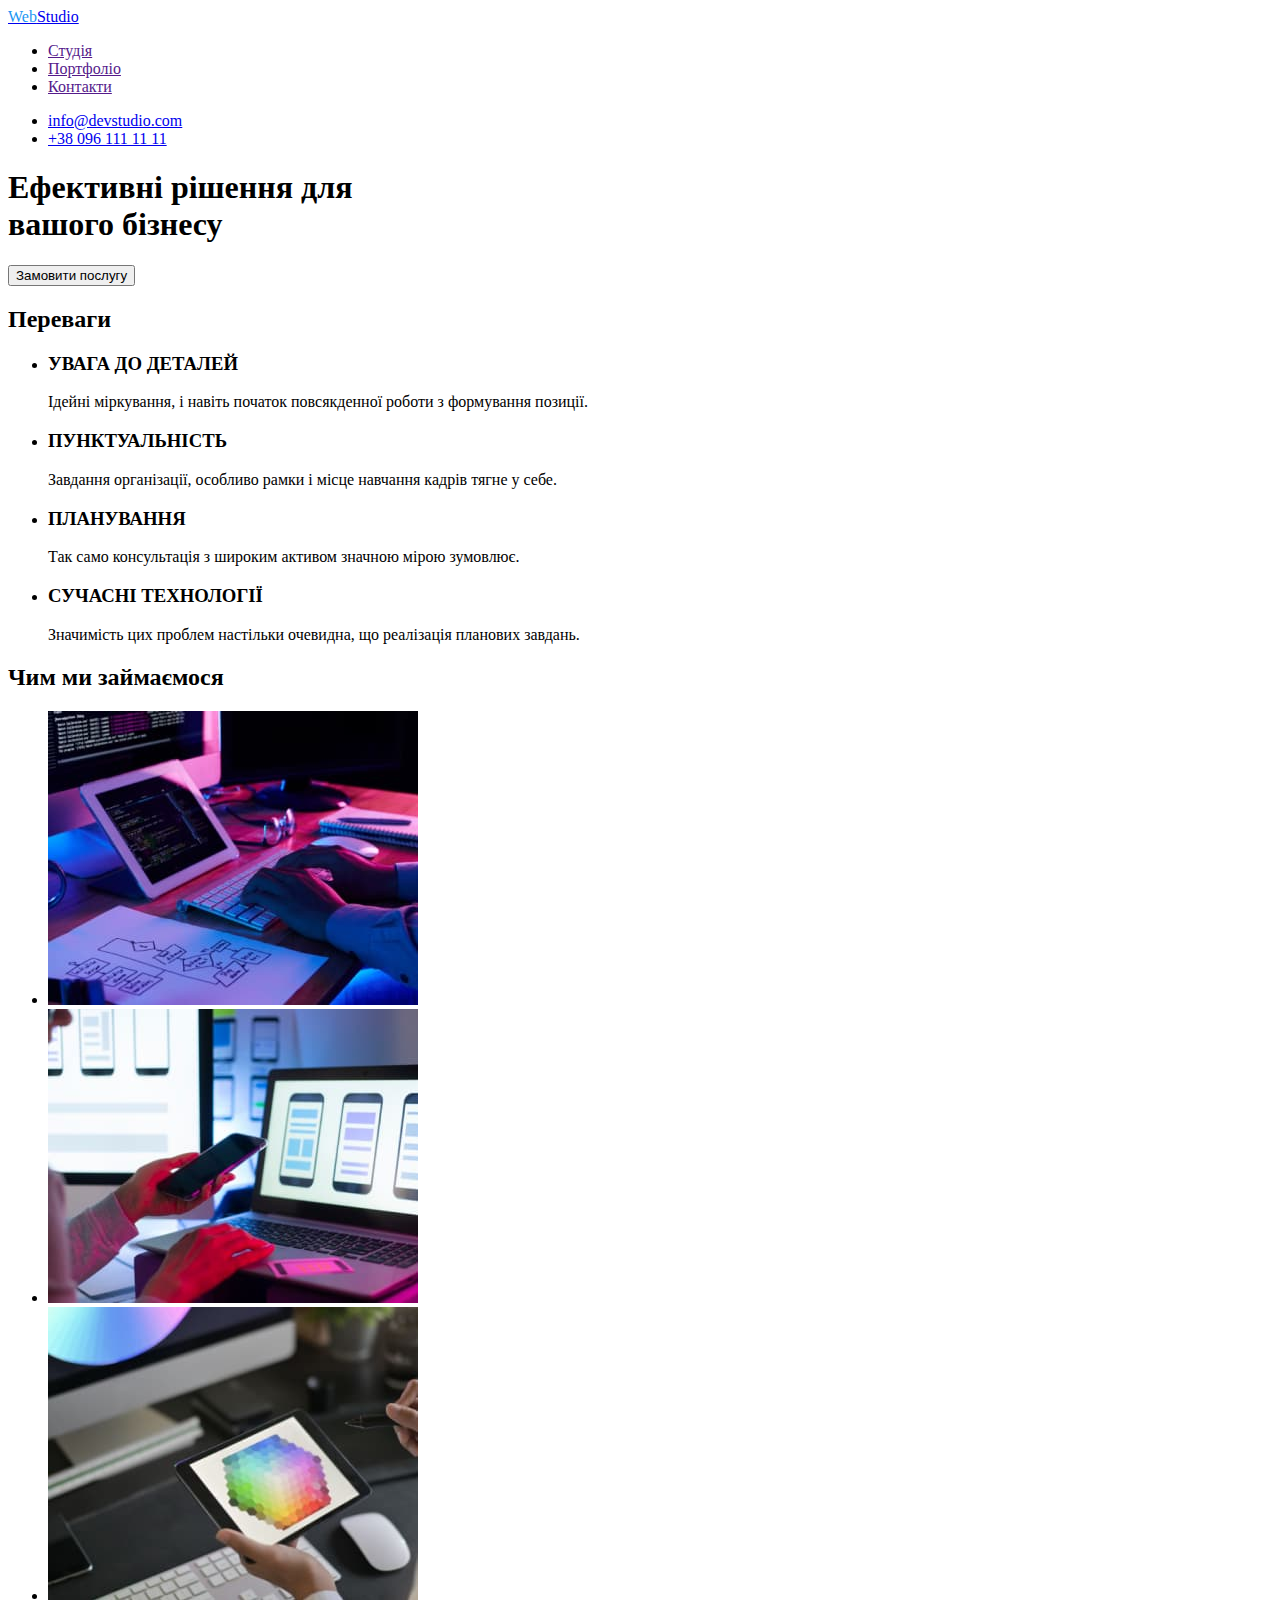
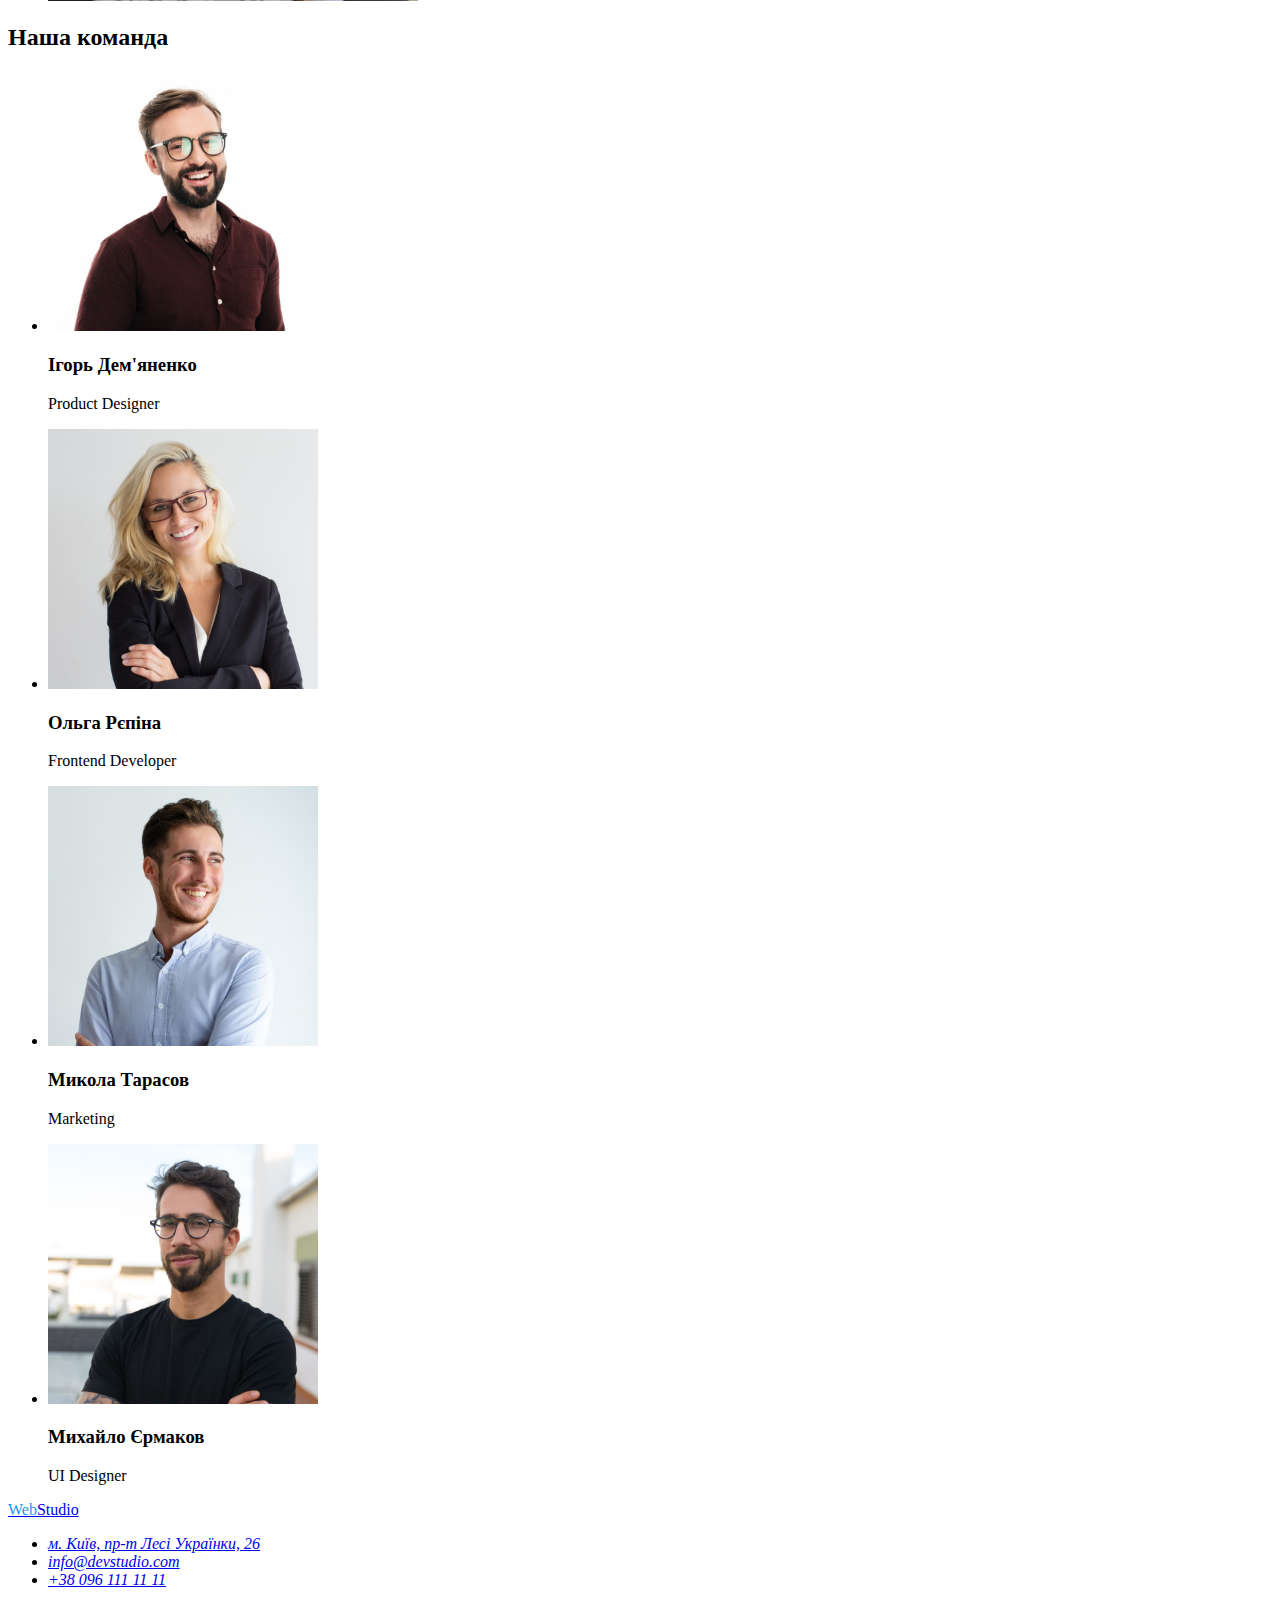
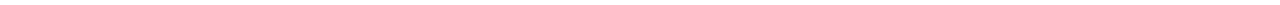
==== index.html @ 215100fc "Initial commit" ====
<!DOCTYPE html>
<html lang="uk">
<head>
    <meta charset="UTF-8">
    <meta http-equiv="X-UA-Compatible" content="IE=edge">
    <meta name="viewport" content="width=device-width, initial-scale=1.0">
    <title>Document</title>
    <style>
        .accent{
            color: #2196F3;
        }
    </style>
</head>
<body>

    <!--Шапка-->

    <header>
        
    
    <nav>
        <a href="/index.html"><span class="accent">Web</span>Studio</a>
    <ul>
        <li><a href="">Студія</a></li>
        <li><a href="">Портфоліо</a></li>
        <li><a href="">Контакти</a></li>
    </ul>
    </nav>

    <ul>
        <li><a href="mailto:info@devstudio.com">info@devstudio.com</a></li>
        <li><a href="tel:+380961111111">+38 096 111 11 11</a></li>
    </ul>
    
    </header>

<main>

<!--Кнопка-->

    
        <section>
    <h1>Ефективні рішення для <br> вашого бізнесу</h1>
        <button type="button">Замовити послугу</button>
        </section>
    

<!--Переваги-->

    <section>
        <h2>Переваги</h2>
        <ul>
            <li> 
                <h3>УВАГА ДО ДЕТАЛЕЙ </h3>
                <p> 
                    Ідейні міркування, і навіть початок 
                повсякденної роботи з формування позиції.
               </p>
            </li>
            <li>
                <h3>ПУНКТУАЛЬНІСТЬ</h3>
                <p>
                    Завдання організації, особливо рамки
                і місце навчання кадрів тягне у себе.
                </p> 
            </li>
            <li>
                <h3>ПЛАНУВАННЯ</h3>
                <p> 
                    Так само консультація з широким 
                активом значною мірою зумовлює.
                </p>
            </li>
            <li>
                <h3>СУЧАСНІ ТЕХНОЛОГІЇ</h3>
                <p> 
                    Значимість цих проблем настільки 
                 очевидна, що реалізація планових  
                 завдань.
                </p>
                </li>
        </ul>
    </section>

<!--Чим займаємось-->

    <section>
        <h2>Чим ми займаємося</h2>
        <ul>
            <li>
                <img src="./images/box1.jpg" alt="Створюємо, та програмуємо макет проекту"
                width="370"
                height="294"></li>
            <li>
                <img src="./images/box2.jpg" alt="Підлаштовуємо їх під телефон"
                width="370"
                height="294"></li>
            <li>
                <img src="./images/box3.jpg" alt="Допомагаємо підібрати колір у дизайні"
                width="370"
                height="294"></li>
    </ul>
    </section>

<!--Команда-->

    <section>
        <h2>Наша команда</h2>

        <ul>

            <li>
                <img 
                src="./images/img0.jpg" alt="Чоловік в окулярах посміхається"
                width="270"
                height="260">
                <h3> Ігорь Дем'яненко</h3>
                <p>Product Designer</p>
            </li>

            <li>
                <img src="./images/img1.jpg" alt="Жінка в окулярах посміхається"
                width="270"
                height="260">
                <h3>Ольга Рєпіна</h3>
                <p>Frontend Developer</p>
            </li>

            <li>
                <img src="./images/img2.jpg" alt="Чоловік посміхається"
                width="270"
                height="260">
                <h3>Микола Тарасов</h3>
                <p>Marketing</p>
            </li>

            <li>
                <img src="./images/img3.jpg" alt="Чоловік в окулярах"
                width="270"
                height="260">
                <h3>Михайло Єрмаков</h3>
                <p>UI Designer</p>
            </li>

        </ul>
   
    </section>

</main>

<!--Футер-->

    <footer>

        <a href="/index.html"><span class="accent">Web</span>Studio</a>
        <address>
            <ul>

                <li>
                    <a href="https://goo.gl/maps/KPhSYEdFBXfdf23w7" target="«_blank»" rel="«noopener»">м. Київ, пр-т Лесі Українки, 26</a>
                </li>

                <li><a href="mailto:info@devstudio.com">info@devstudio.com</a></li>
                
                <li><a href="tel:+380961111111">+38 096 111 11 11</a></li>
            
            </ul>
            </address>

    </footer>
</body>
</html>
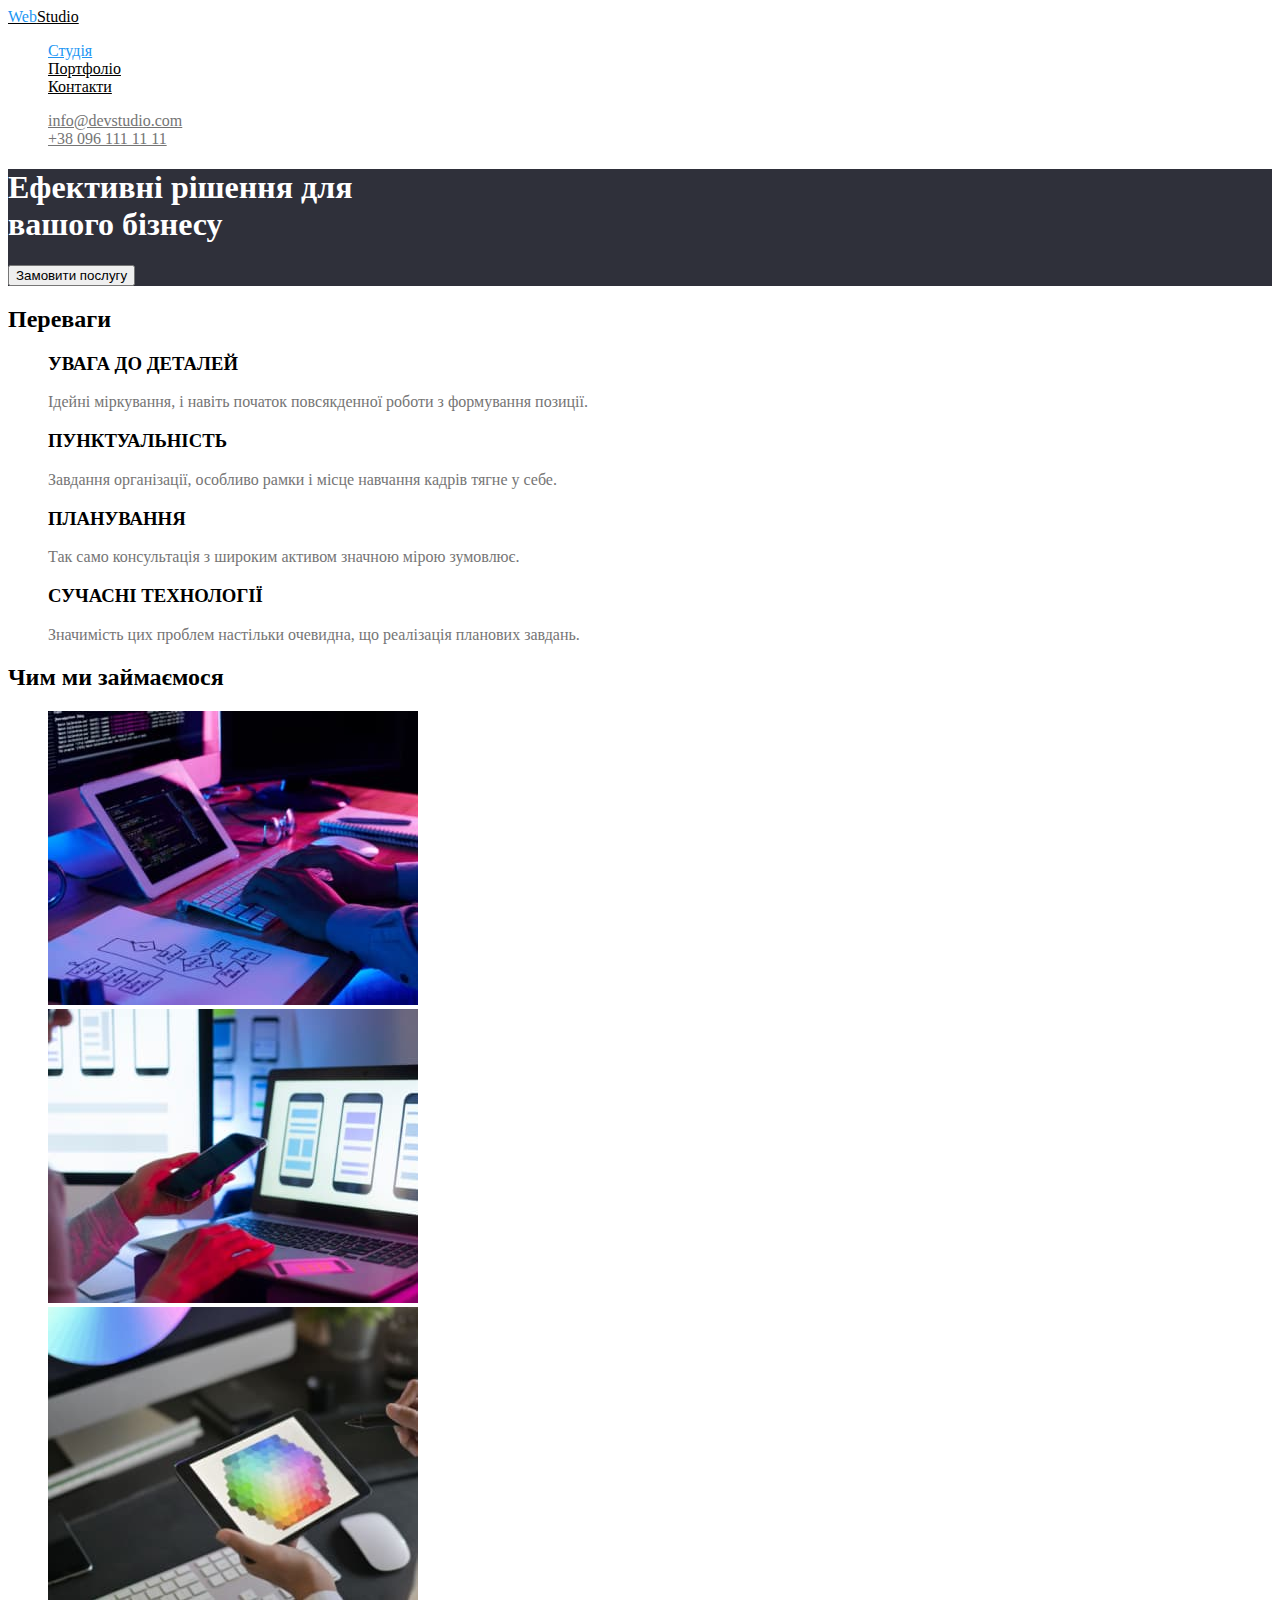
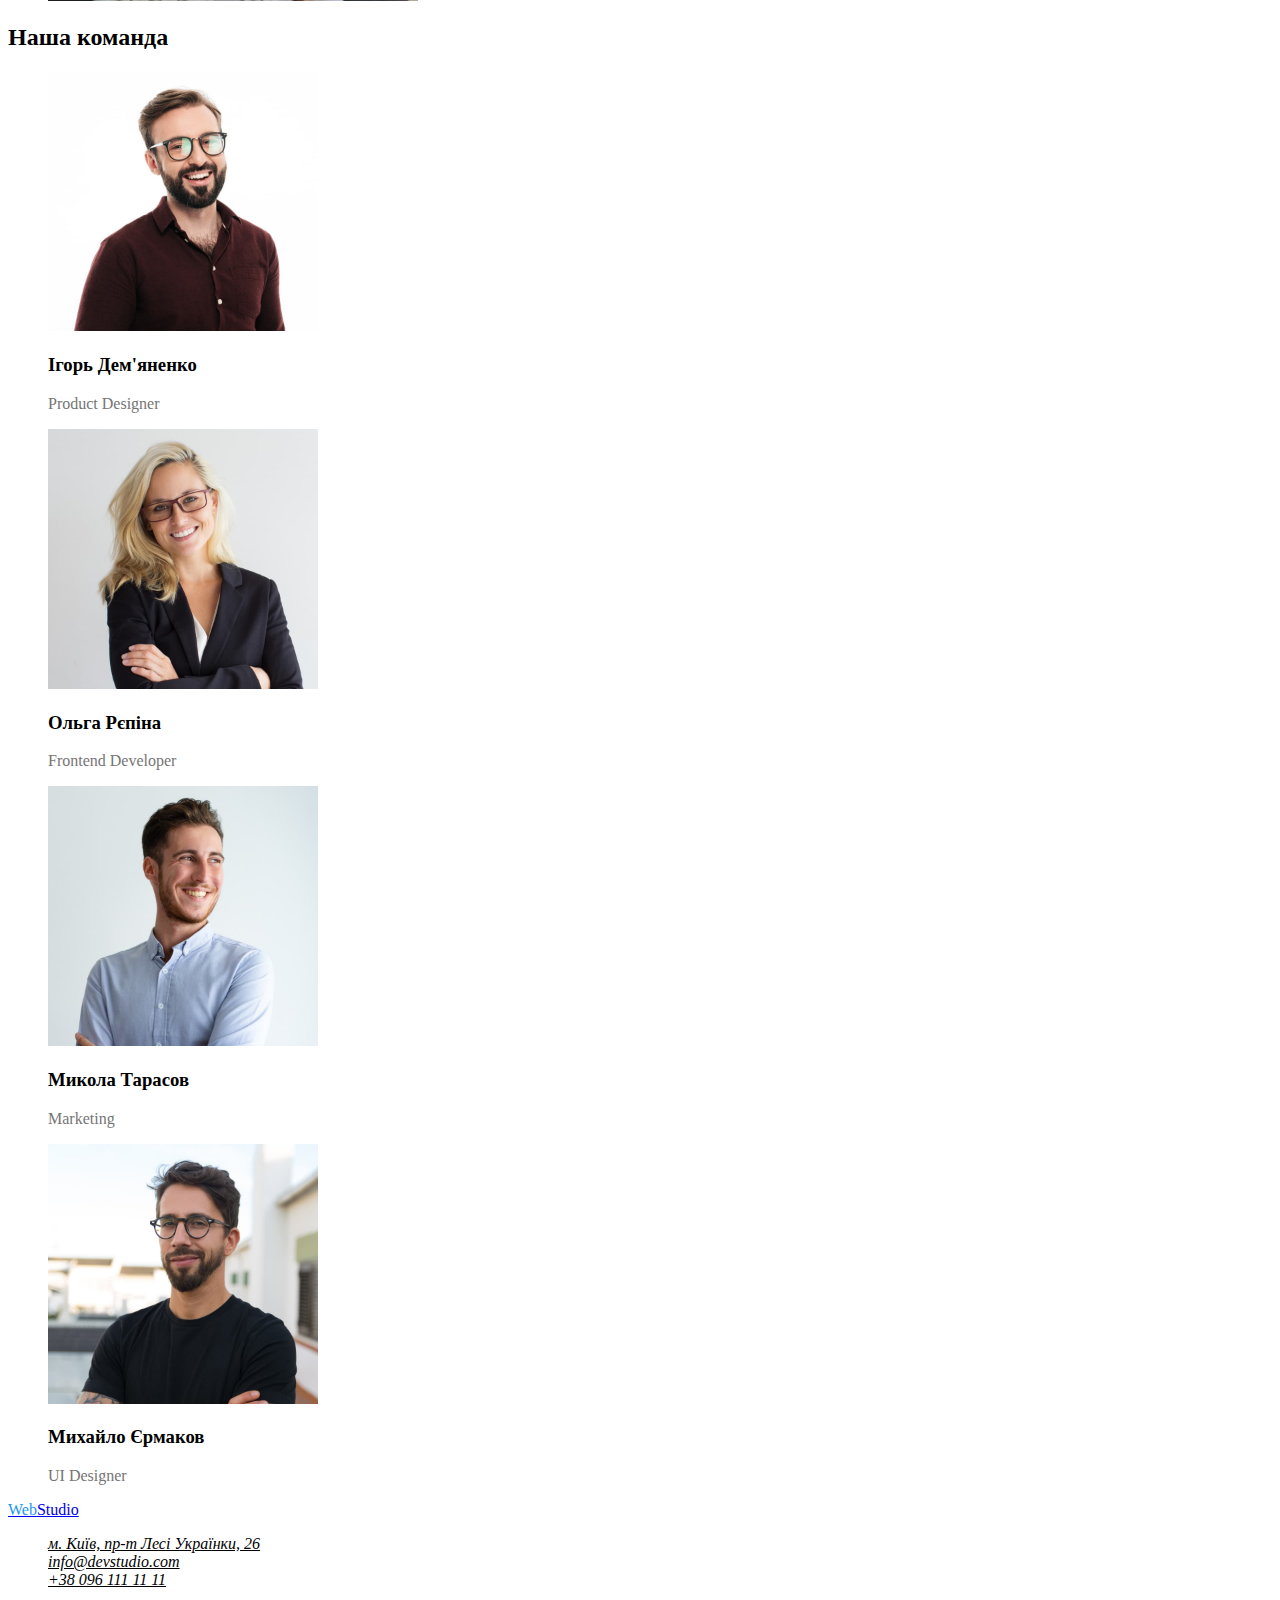
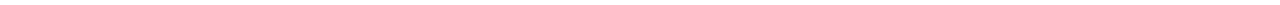
==== commit 96fea1c6: "Text color" ====
--- a/index.html
+++ b/index.html
@@ -1,172 +1,192 @@
 <!DOCTYPE html>
 <html lang="uk">
-<head>
-    <meta charset="UTF-8">
-    <meta http-equiv="X-UA-Compatible" content="IE=edge">
-    <meta name="viewport" content="width=device-width, initial-scale=1.0">
+  <head>
+    <meta charset="UTF-8" />
+    <meta http-equiv="X-UA-Compatible" content="IE=edge" />
+    <meta name="viewport" content="width=device-width, initial-scale=1.0" />
     <title>Document</title>
-    <style>
-        .accent{
-            color: #2196F3;
-        }
-    </style>
-</head>
-<body>
-
+    <link rel="stylesheet" href="./css/styles.css" />
+  </head>
+  <body class="page">
     <!--Шапка-->
 
     <header>
-        
-    
-    <nav>
-        <a href="/index.html"><span class="accent">Web</span>Studio</a>
-    <ul>
-        <li><a href="">Студія</a></li>
-        <li><a href="">Портфоліо</a></li>
-        <li><a href="">Контакти</a></li>
-    </ul>
-    </nav>
+      <nav>
+        <a href="/index.html" class="logo"
+          ><span class="accent">Web</span>Studio</a
+        >
 
-    <ul>
-        <li><a href="mailto:info@devstudio.com">info@devstudio.com</a></li>
-        <li><a href="tel:+380961111111">+38 096 111 11 11</a></li>
-    </ul>
-    
+        <ul class="site_nav">
+          <li><a href="./index.html" class="link current">Студія</a></li>
+          <li><a href="./portfolio.html">Портфоліо</a></li>
+          <li><a href="">Контакти</a></li>
+        </ul>
+      </nav>
+
+      <ul class="auth_nav">
+        <li class="auth_nav-title">
+          <a href="mailto:info@devstudio.com">info@devstudio.com</a>
+        </li>
+        <li class="auth_nav-title">
+          <a href="tel:+380961111111">+38 096 111 11 11</a>
+        </li>
+      </ul>
     </header>
 
-<main>
+    <main>
+      <!--Кнопка-->
 
-<!--Кнопка-->
+      <section class="heat">
+        <h1>
+          Ефективні рішення для <br />
+          вашого бізнесу
+        </h1>
+        <button type="button" class="batton-primary">
+            Замовити послугу
+          </button>
+        </a>
+      </section>
 
-    
-        <section>
-    <h1>Ефективні рішення для <br> вашого бізнесу</h1>
-        <button type="button">Замовити послугу</button>
-        </section>
-    
+      <!--Переваги-->
 
-<!--Переваги-->
-
-    <section>
+      <section class="section">
         <h2>Переваги</h2>
         <ul>
-            <li> 
-                <h3>УВАГА ДО ДЕТАЛЕЙ </h3>
-                <p> 
-                    Ідейні міркування, і навіть початок 
-                повсякденної роботи з формування позиції.
-               </p>
-            </li>
-            <li>
-                <h3>ПУНКТУАЛЬНІСТЬ</h3>
-                <p>
-                    Завдання організації, особливо рамки
-                і місце навчання кадрів тягне у себе.
-                </p> 
-            </li>
-            <li>
-                <h3>ПЛАНУВАННЯ</h3>
-                <p> 
-                    Так само консультація з широким 
-                активом значною мірою зумовлює.
-                </p>
-            </li>
-            <li>
-                <h3>СУЧАСНІ ТЕХНОЛОГІЇ</h3>
-                <p> 
-                    Значимість цих проблем настільки 
-                 очевидна, що реалізація планових  
-                 завдань.
-                </p>
-                </li>
+          <li>
+            <h3 class="section-title">УВАГА ДО ДЕТАЛЕЙ</h3>
+            <p class="section-text">
+              Ідейні міркування, і навіть початок повсякденної роботи з
+              формування позиції.
+            </p>
+          </li>
+          <li>
+            <h3 class="section-title">ПУНКТУАЛЬНІСТЬ</h3>
+            <p class="section-text">
+              Завдання організації, особливо рамки і місце навчання кадрів тягне
+              у себе.
+            </p>
+          </li>
+          <li>
+            <h3 class="section-title">ПЛАНУВАННЯ</h3>
+            <p class="section-text">
+              Так само консультація з широким активом значною мірою зумовлює.
+            </p>
+          </li>
+          <li>
+            <h3 class="section-title">СУЧАСНІ ТЕХНОЛОГІЇ</h3>
+            <p class="section-text">
+              Значимість цих проблем настільки очевидна, що реалізація планових
+              завдань.
+            </p>
+          </li>
         </ul>
-    </section>
+      </section>
 
-<!--Чим займаємось-->
+      <!--Чим займаємось-->
 
-    <section>
-        <h2>Чим ми займаємося</h2>
+      <section class="section">
+        <h2 class="section-title">Чим ми займаємося</h2>
         <ul>
-            <li>
-                <img src="./images/box1.jpg" alt="Створюємо, та програмуємо макет проекту"
-                width="370"
-                height="294"></li>
-            <li>
-                <img src="./images/box2.jpg" alt="Підлаштовуємо їх під телефон"
-                width="370"
-                height="294"></li>
-            <li>
-                <img src="./images/box3.jpg" alt="Допомагаємо підібрати колір у дизайні"
-                width="370"
-                height="294"></li>
-    </ul>
-    </section>
+          <li>
+            <img
+              src="./images/box1.jpg"
+              alt="Створюємо, та програмуємо макет проекту"
+              width="370"
+              height="294"
+            />
+          </li>
+          <li>
+            <img
+              src="./images/box2.jpg"
+              alt="Підлаштовуємо їх під телефон"
+              width="370"
+              height="294"
+            />
+          </li>
+          <li>
+            <img
+              src="./images/box3.jpg"
+              alt="Допомагаємо підібрати колір у дизайні"
+              width="370"
+              height="294"
+            />
+          </li>
+        </ul>
+      </section>
 
-<!--Команда-->
+      <!--Команда-->
 
-    <section>
-        <h2>Наша команда</h2>
+      <section class="section">
+        <h2 class="section-title">Наша команда</h2>
 
         <ul>
+          <li>
+            <img
+              src="./images/img0.jpg"
+              alt="Чоловік в окулярах посміхається"
+              width="270"
+              height="260"
+            />
+            <h3 class="section-title">Ігорь Дем'яненко</h3>
+            <p class="section-text">Product Designer</p>
+          </li>
 
-            <li>
-                <img 
-                src="./images/img0.jpg" alt="Чоловік в окулярах посміхається"
-                width="270"
-                height="260">
-                <h3> Ігорь Дем'яненко</h3>
-                <p>Product Designer</p>
-            </li>
+          <li>
+            <img
+              src="./images/img1.jpg"
+              alt="Жінка в окулярах посміхається"
+              width="270"
+              height="260"
+            />
+            <h3 class="section-title">Ольга Рєпіна</h3>
+            <p class="section-text">Frontend Developer</p>
+          </li>
 
-            <li>
-                <img src="./images/img1.jpg" alt="Жінка в окулярах посміхається"
-                width="270"
-                height="260">
-                <h3>Ольга Рєпіна</h3>
-                <p>Frontend Developer</p>
-            </li>
+          <li>
+            <img
+              src="./images/img2.jpg"
+              alt="Чоловік посміхається"
+              width="270"
+              height="260"
+            />
+            <h3 class="section-title">Микола Тарасов</h3>
+            <p class="section-text">Marketing</p>
+          </li>
 
-            <li>
-                <img src="./images/img2.jpg" alt="Чоловік посміхається"
-                width="270"
-                height="260">
-                <h3>Микола Тарасов</h3>
-                <p>Marketing</p>
-            </li>
+          <li>
+            <img
+              src="./images/img3.jpg"
+              alt="Чоловік в окулярах"
+              width="270"
+              height="260"
+            />
+            <h3 class="section-title">Михайло Єрмаков</h3>
+            <p class="section-text">UI Designer</p>
+          </li>
+        </ul>
+      </section>
+    </main>
 
-            <li>
-                <img src="./images/img3.jpg" alt="Чоловік в окулярах"
-                width="270"
-                height="260">
-                <h3>Михайло Єрмаков</h3>
-                <p>UI Designer</p>
-            </li>
-
-        </ul>
-   
-    </section>
-
-</main>
-
-<!--Футер-->
+    <!--Футер-->
 
     <footer>
+      <a href="/index.html"><span class="accent">Web</span>Studio</a>
+      <address>
+        <ul class="site_nav">
+          <li>
+            <a
+              href="https://goo.gl/maps/KPhSYEdFBXfdf23w7"
+              target="«_blank»"
+              rel="«noopener»"
+              >м. Київ, пр-т Лесі Українки, 26</a
+            >
+          </li>
 
-        <a href="/index.html"><span class="accent">Web</span>Studio</a>
-        <address>
-            <ul>
+          <li><a href="mailto:info@devstudio.com">info@devstudio.com</a></li>
 
-                <li>
-                    <a href="https://goo.gl/maps/KPhSYEdFBXfdf23w7" target="«_blank»" rel="«noopener»">м. Київ, пр-т Лесі Українки, 26</a>
-                </li>
-
-                <li><a href="mailto:info@devstudio.com">info@devstudio.com</a></li>
-                
-                <li><a href="tel:+380961111111">+38 096 111 11 11</a></li>
-            
-            </ul>
-            </address>
-
+          <li><a href="tel:+380961111111">+38 096 111 11 11</a></li>
+        </ul>
+      </address>
     </footer>
-</body>
-</html>+  </body>
+</html>
--- a/css/styles.css
+++ b/css/styles.css
@@ -0,0 +1,92 @@
+:root {
+    --primary-text-color: rgb(0, 0, 0);
+    --text-color: #757575;
+    --accent-color: #2196F3;
+    --primary-bg-color: #FFFFFF;
+
+}
+
+
+/*body*/
+
+body {
+    background-color: var(--primary-bg-color);
+    color: var(--primary-text-color);
+}
+
+/*logo*/
+
+.logo {
+    color: var(--primary-text-color);
+}
+.accent {
+    color: var(--accent-color);
+}
+
+/*.site_nav + text*/
+
+.site_nav a {
+    color: var(--primary-text-color);
+    
+}
+.site_nav :hover,
+.site_nav :focus{
+    color: var(--accent-color);
+}
+
+.site_nav .link.current {
+    color: var(--accent-color);
+}
+
+.section-title {
+    color: var(--primary-text-color);
+}
+
+.section-text {
+    color: var(--text-color);
+}
+
+/*auth_nav*/
+
+.auth_nav-title a {
+    color: var(--text-color);
+}
+
+.auth_nav-title :hover,
+.auth_nav-title :focus{
+    color: var(--accent-color);
+}
+
+
+/*button*/
+
+.heat {
+    color: var(--primary-bg-color);
+    background-color: #2F303A;
+}
+
+.button-primary{
+    color: var(--primary-bg-color);
+    background-color: var(--accent-color);
+}
+/*Поправки маркеровок*/
+
+ul {
+    list-style: none;
+}
+
+
+
+/*цвет основного текста #212121 */
+
+/*вторичный цвет текста #757575 */
+
+/*цвет перед кнопкой #FFFFFF */
+
+/*вторичный цвет фона #F5F4FA */
+
+/*акцент #2196F3 */
+
+/*почта и номер в футере rgba(255, 255, 255, 0.6)
+*/
+
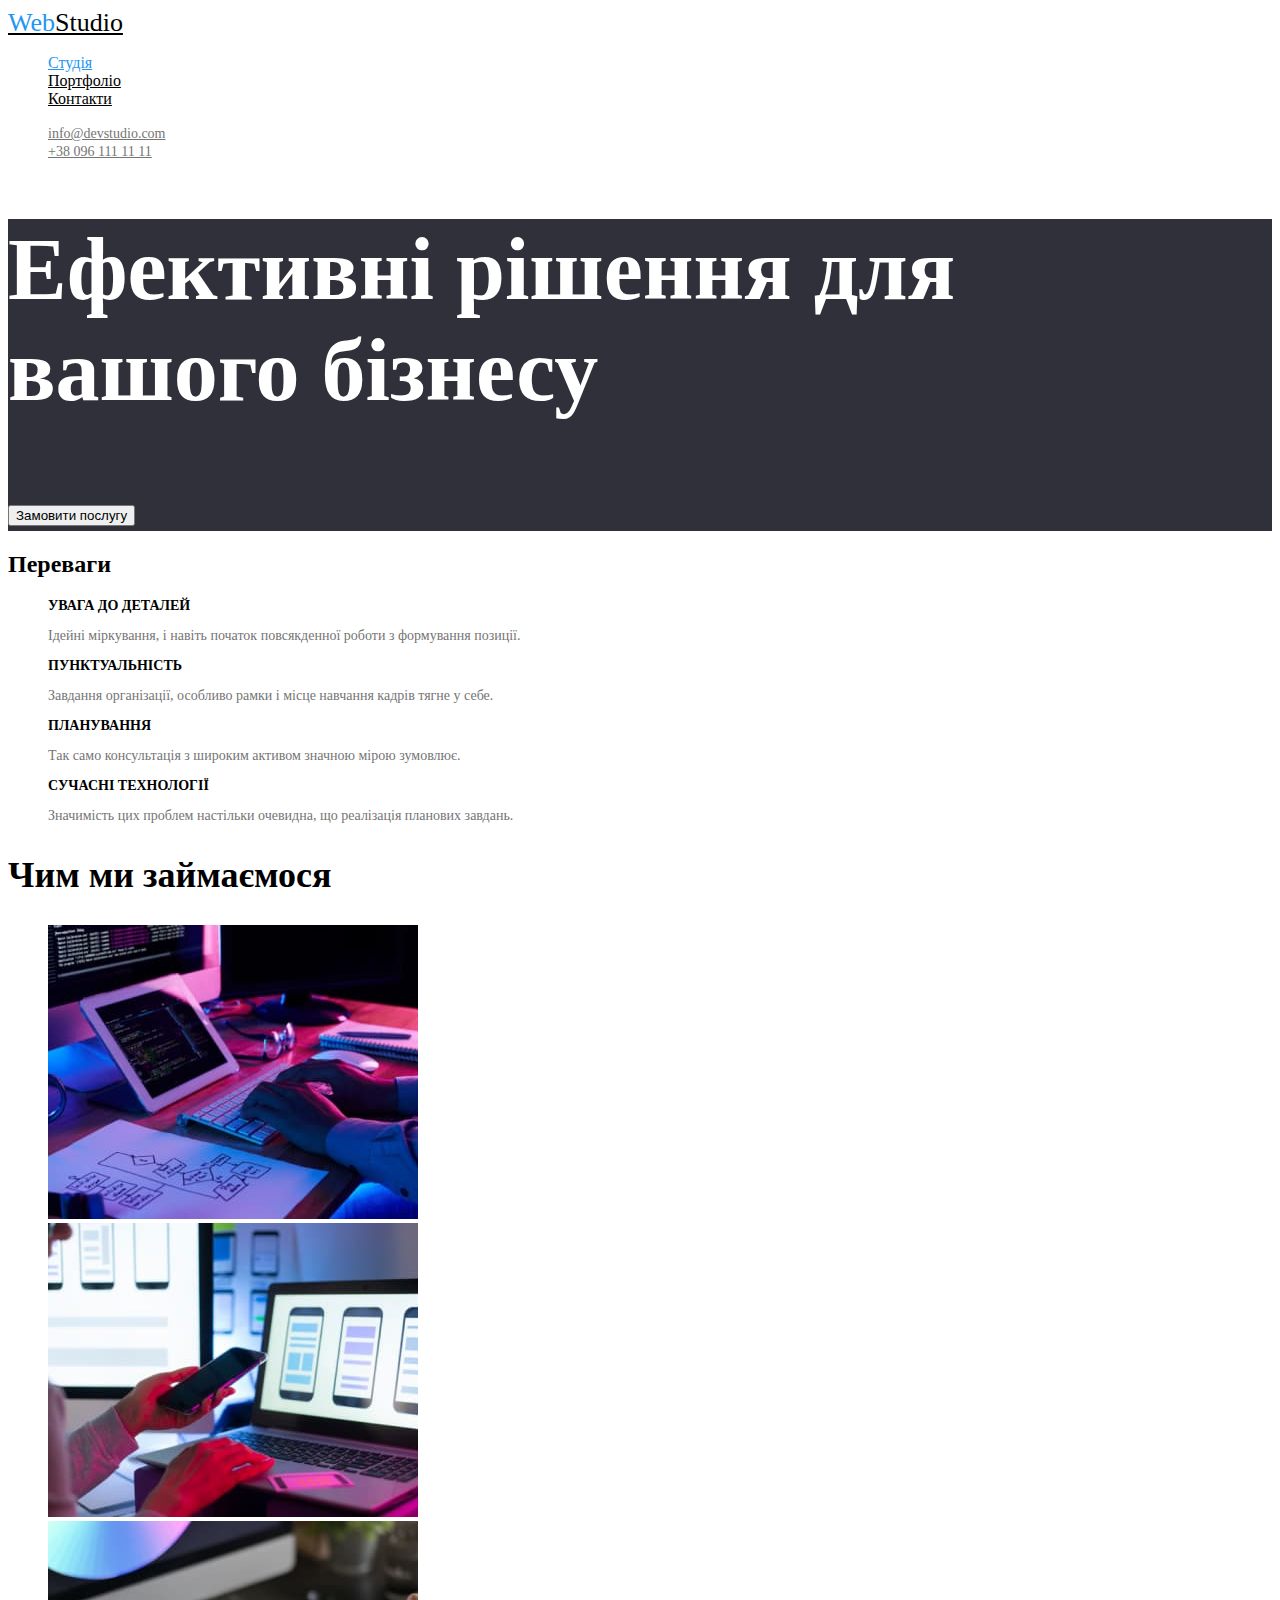
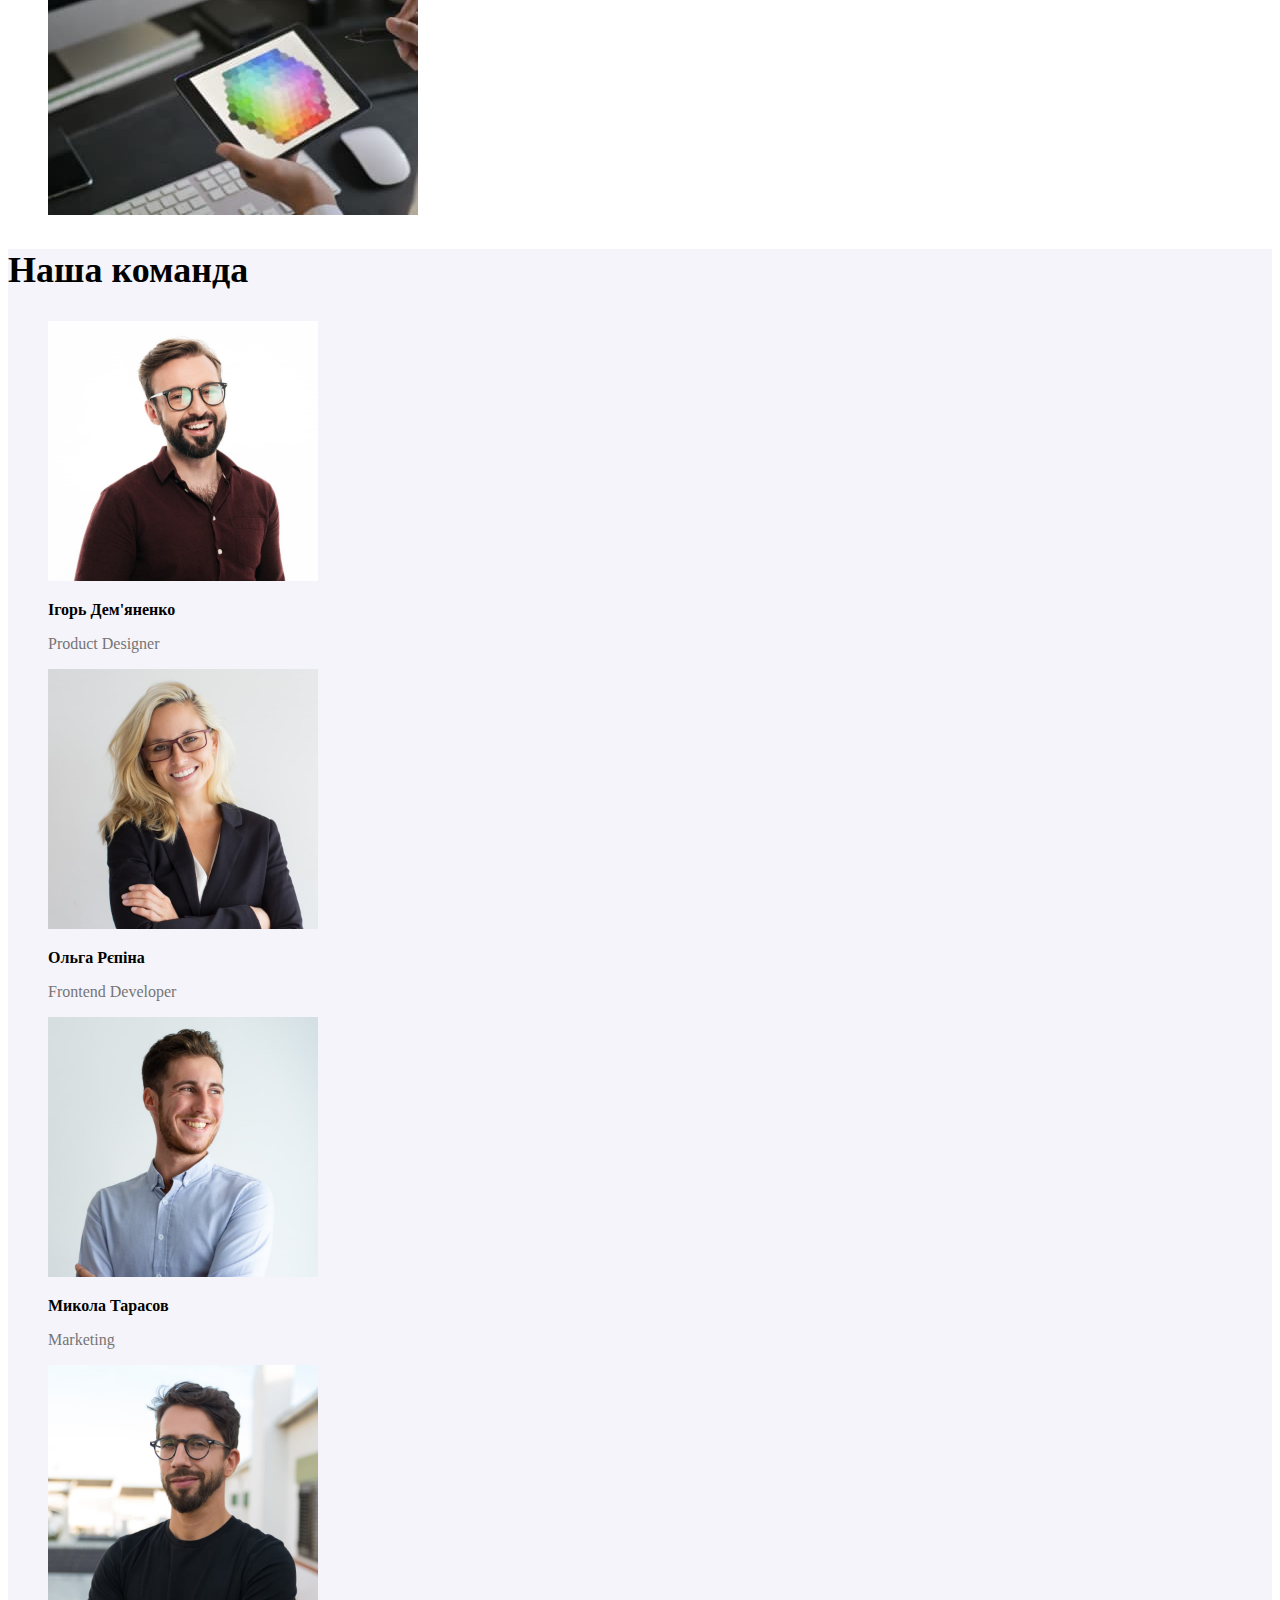
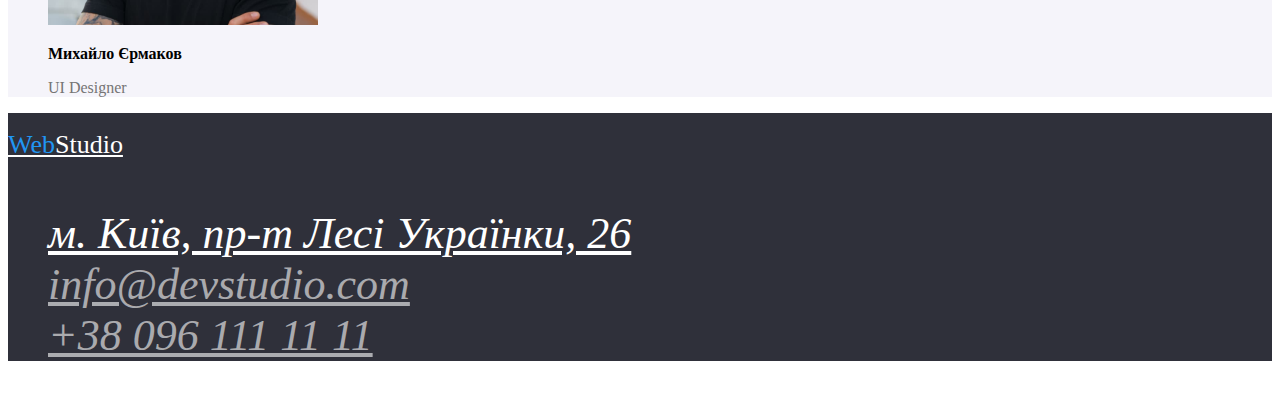
==== commit a0834549: "Formating font-size" ====
--- a/index.html
+++ b/index.html
@@ -36,7 +36,7 @@
     <main>
       <!--Кнопка-->
 
-      <section class="heat">
+      <section class="bg">
         <h1>
           Ефективні рішення для <br />
           вашого бізнесу
@@ -85,7 +85,7 @@
       <!--Чим займаємось-->
 
       <section class="section">
-        <h2 class="section-title">Чим ми займаємося</h2>
+        <h2 class="section-title-main">Чим ми займаємося</h2>
         <ul>
           <li>
             <img
@@ -116,8 +116,8 @@
 
       <!--Команда-->
 
-      <section class="section">
-        <h2 class="section-title">Наша команда</h2>
+      <section class="section-team">
+        <h2 class="section-title-main">Наша команда</h2>
 
         <ul>
           <li>
@@ -127,8 +127,8 @@
               width="270"
               height="260"
             />
-            <h3 class="section-title">Ігорь Дем'яненко</h3>
-            <p class="section-text">Product Designer</p>
+            <h3 class="section-title-team">Ігорь Дем'яненко</h3>
+            <p class="section-text-team">Product Designer</p>
           </li>
 
           <li>
@@ -138,8 +138,8 @@
               width="270"
               height="260"
             />
-            <h3 class="section-title">Ольга Рєпіна</h3>
-            <p class="section-text">Frontend Developer</p>
+            <h3 class="section-title-team">Ольга Рєпіна</h3>
+            <p class="section-text-team">Frontend Developer</p>
           </li>
 
           <li>
@@ -149,8 +149,8 @@
               width="270"
               height="260"
             />
-            <h3 class="section-title">Микола Тарасов</h3>
-            <p class="section-text">Marketing</p>
+            <h3 class="section-title-team">Микола Тарасов</h3>
+            <p class="section-text-team">Marketing</p>
           </li>
 
           <li>
@@ -160,8 +160,8 @@
               width="270"
               height="260"
             />
-            <h3 class="section-title">Михайло Єрмаков</h3>
-            <p class="section-text">UI Designer</p>
+            <h3 class="section-title-team">Михайло Єрмаков</h3>
+            <p class="section-text-team">UI Designer</p>
           </li>
         </ul>
       </section>
@@ -169,22 +169,22 @@
 
     <!--Футер-->
 
-    <footer>
-      <a href="/index.html"><span class="accent">Web</span>Studio</a>
+    <footer class="bg">
+      <a href="/index.html" class="logo-footer"><span class="accent">Web</span>Studio</a>
       <address>
         <ul class="site_nav">
-          <li>
+          <li class="footer-adress">
             <a
               href="https://goo.gl/maps/KPhSYEdFBXfdf23w7"
               target="«_blank»"
-              rel="«noopener»"
+              rel="«noopener»" 
               >м. Київ, пр-т Лесі Українки, 26</a
             >
           </li>
 
-          <li><a href="mailto:info@devstudio.com">info@devstudio.com</a></li>
+          <li class="footer-adress-contact"><a href="mailto:info@devstudio.com">info@devstudio.com</a></li>
 
-          <li><a href="tel:+380961111111">+38 096 111 11 11</a></li>
+          <li class="footer-adress-contact"><a href="tel:+380961111111">+38 096 111 11 11</a></li>
         </ul>
       </address>
     </footer>
--- a/css/styles.css
+++ b/css/styles.css
@@ -3,6 +3,7 @@
     --text-color: #757575;
     --accent-color: #2196F3;
     --primary-bg-color: #FFFFFF;
+    --text-footer: #FFFFFF;
 
 }
 
@@ -18,6 +19,7 @@
 
 .logo {
     color: var(--primary-text-color);
+    font-size: 26px;
 }
 .accent {
     color: var(--accent-color);
@@ -32,24 +34,35 @@
 .site_nav :hover,
 .site_nav :focus{
     color: var(--accent-color);
+    font-size: 14px;
 }
 
 .site_nav .link.current {
     color: var(--accent-color);
 }
 
+.section-team {
+    background-color: #F5F4FA;
+}
 .section-title {
     color: var(--primary-text-color);
+    font-size: 14px;
+}
+
+.section-title-main {
+    font-size: 36px;
 }
 
 .section-text {
     color: var(--text-color);
+    font-size: 14px;
 }
 
 /*auth_nav*/
 
 .auth_nav-title a {
     color: var(--text-color);
+    font-size: 14px;
 }
 
 .auth_nav-title :hover,
@@ -60,19 +73,48 @@
 
 /*button*/
 
-.heat {
+.bg {
     color: var(--primary-bg-color);
     background-color: #2F303A;
+    font-size: 44px;
 }
 
 .button-primary{
     color: var(--primary-bg-color);
     background-color: var(--accent-color);
+    font-size: 16px;
 }
 /*Поправки маркеровок*/
 
 ul {
     list-style: none;
+}
+
+/*Команда*/
+.section-title-team {
+    font-size: 16px;
+    
+}
+
+.section-text-team {
+    font-size: 16px;
+    color: rgba(117, 117, 117, 1);
+
+}
+
+/*Футер*/
+
+.logo-footer {
+    color: var(--text-footer);
+    font-size: 26px;
+}
+
+.footer-adress a{
+    color: var(--text-footer);
+}
+
+.footer-adress-contact a{
+    color: rgba(255, 255, 255, 0.6)
 }
 
 
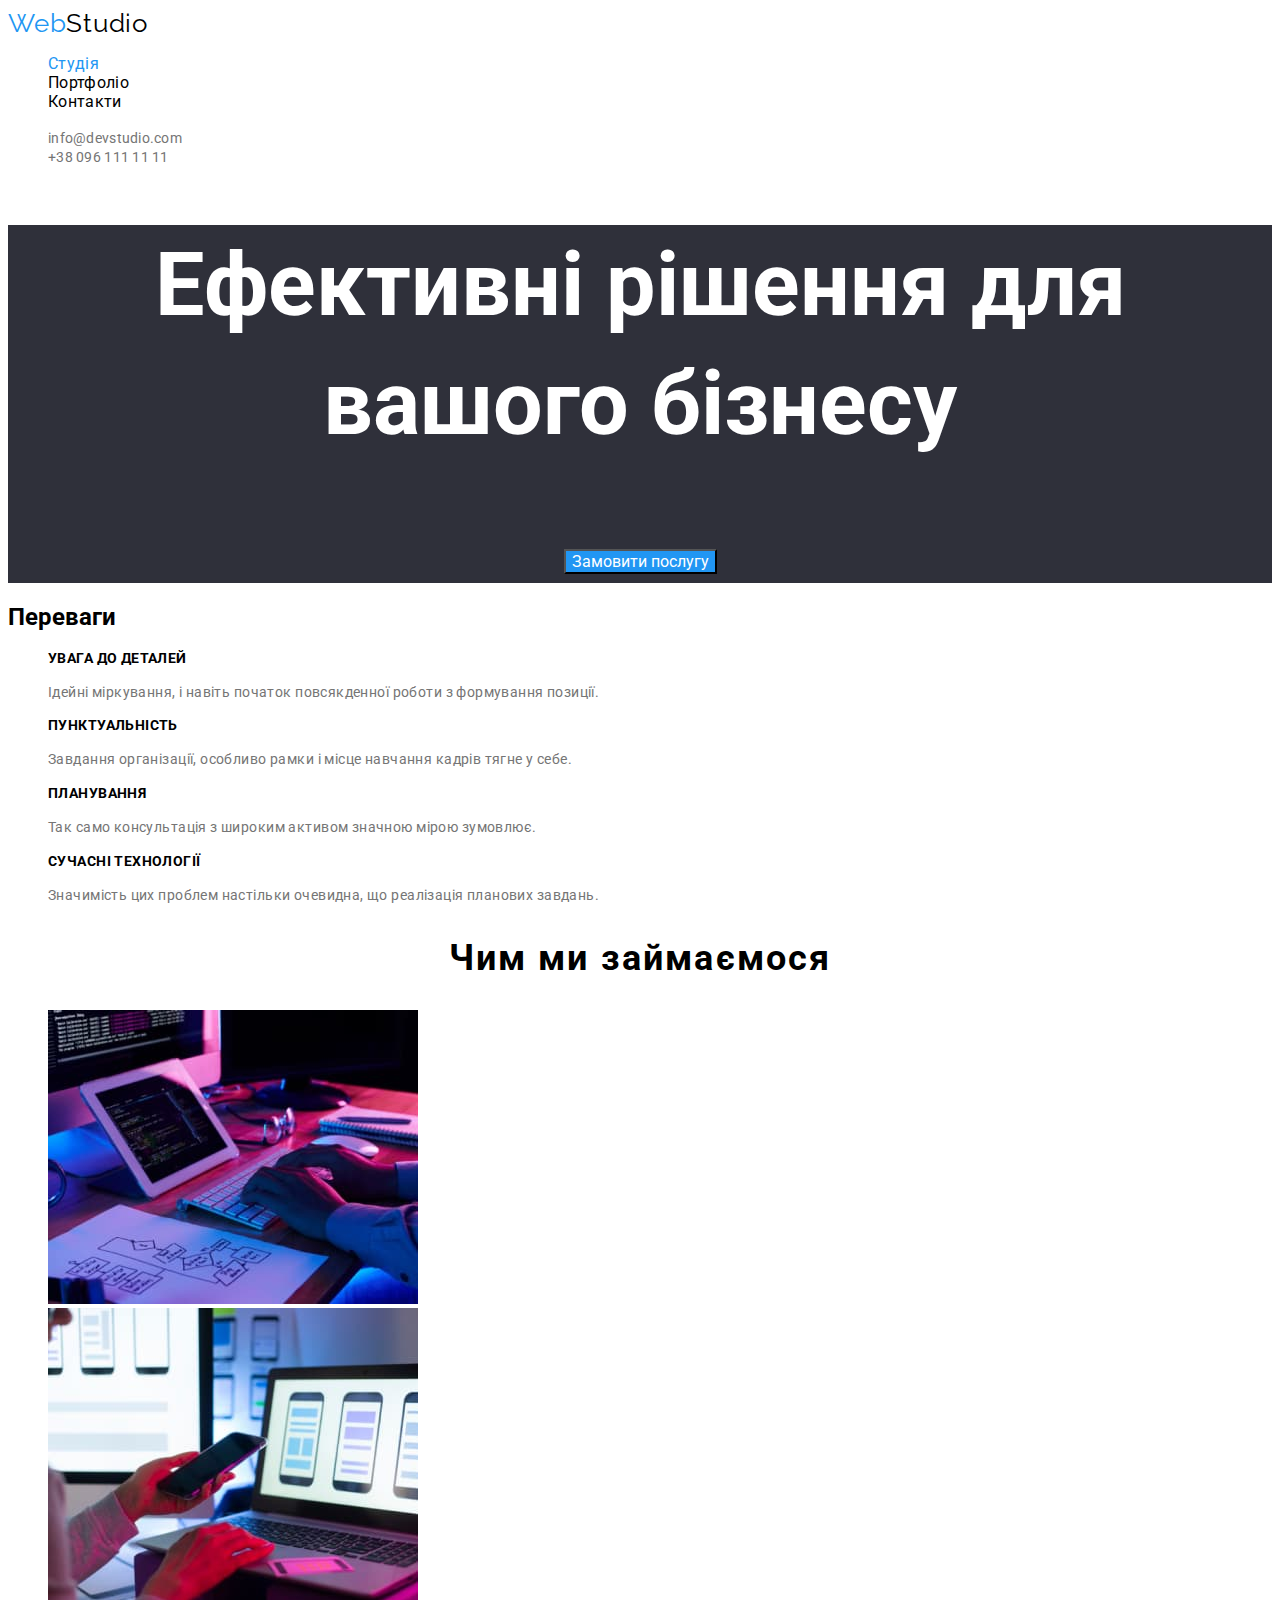
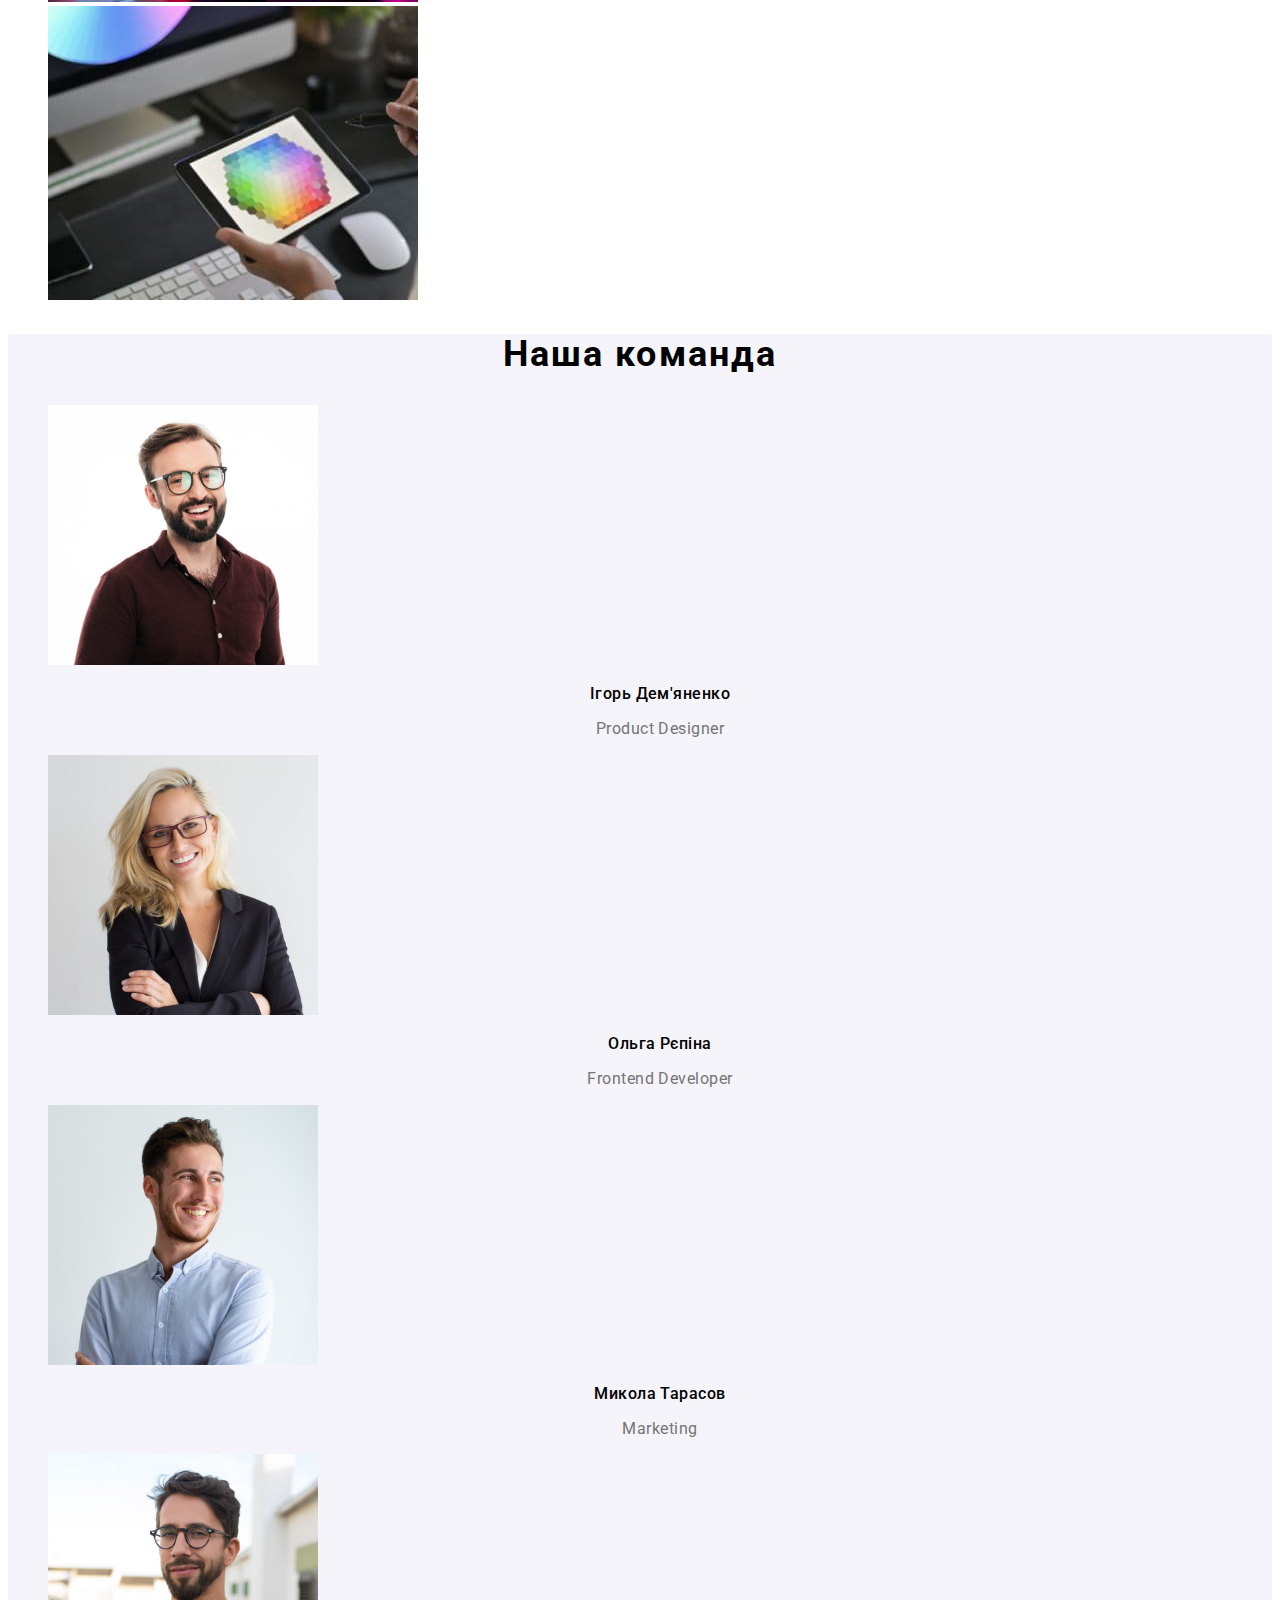
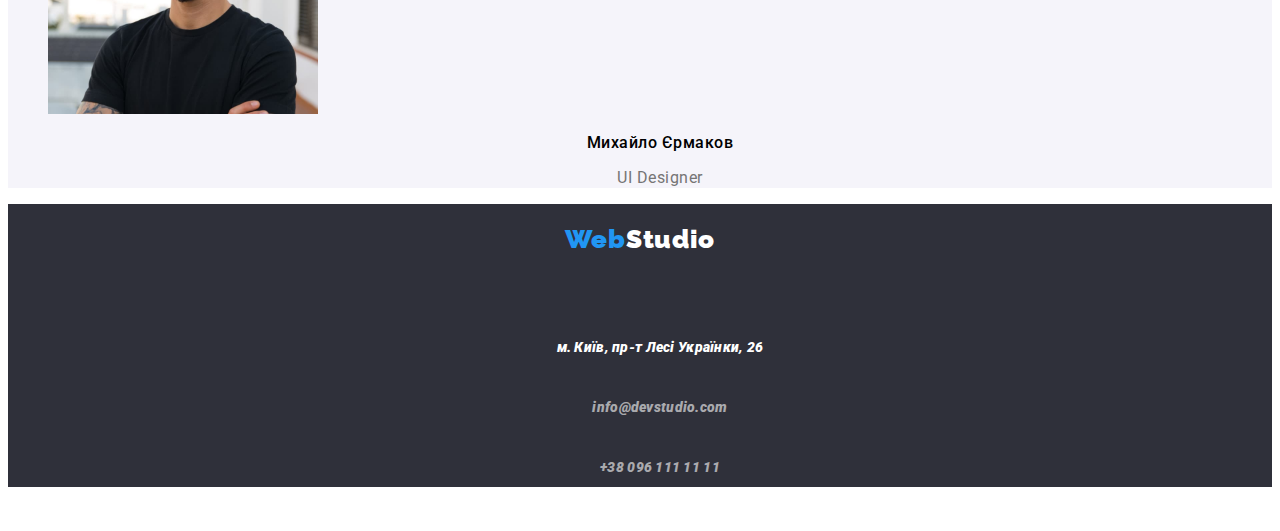
==== commit 9622ed5d: "Uodate html" ====
--- a/index.html
+++ b/index.html
@@ -5,6 +5,9 @@
     <meta http-equiv="X-UA-Compatible" content="IE=edge" />
     <meta name="viewport" content="width=device-width, initial-scale=1.0" />
     <title>Document</title>
+    <link rel="preconnect" href="https://fonts.googleapis.com">
+<link rel="preconnect" href="https://fonts.gstatic.com" crossorigin>
+<link href="https://fonts.googleapis.com/css2?family=Raleway:wght@700&family=Roboto:wght@400;500;700&display=swap" rel="stylesheet">
     <link rel="stylesheet" href="./css/styles.css" />
   </head>
   <body class="page">
@@ -41,7 +44,7 @@
           Ефективні рішення для <br />
           вашого бізнесу
         </h1>
-        <button type="button" class="batton-primary">
+        <button type="button" class="button-primary">
             Замовити послугу
           </button>
         </a>
--- a/css/styles.css
+++ b/css/styles.css
@@ -13,6 +13,11 @@
 body {
     background-color: var(--primary-bg-color);
     color: var(--primary-text-color);
+    font-family: 'Roboto' , sans-serif;
+}
+
+h1,h2,h3,h4,h5,h6 {
+    font-family: 'Roboto', sans-serif;
 }
 
 /*logo*/
@@ -20,6 +25,10 @@
 .logo {
     color: var(--primary-text-color);
     font-size: 26px;
+    font-family: 'Raleway', sans-serif;
+    letter-spacing: 0.03em;
+    text-decoration: none;
+    
 }
 .accent {
     color: var(--accent-color);
@@ -29,7 +38,9 @@
 
 .site_nav a {
     color: var(--primary-text-color);
-    
+    letter-spacing: 0.02em;
+    line-height: 1.14;
+    text-decoration: none;
 }
 .site_nav :hover,
 .site_nav :focus{
@@ -40,36 +51,6 @@
 .site_nav .link.current {
     color: var(--accent-color);
 }
-
-.section-team {
-    background-color: #F5F4FA;
-}
-.section-title {
-    color: var(--primary-text-color);
-    font-size: 14px;
-}
-
-.section-title-main {
-    font-size: 36px;
-}
-
-.section-text {
-    color: var(--text-color);
-    font-size: 14px;
-}
-
-/*auth_nav*/
-
-.auth_nav-title a {
-    color: var(--text-color);
-    font-size: 14px;
-}
-
-.auth_nav-title :hover,
-.auth_nav-title :focus{
-    color: var(--accent-color);
-}
-
 
 /*button*/
 
@@ -77,13 +58,86 @@
     color: var(--primary-bg-color);
     background-color: #2F303A;
     font-size: 44px;
-}
-
-.button-primary{
+    line-height: 1.36;
+    font-weight: 900;
+    text-align: center;
+    text-decoration: none;
+}
+
+.button-primary {
     color: var(--primary-bg-color);
     background-color: var(--accent-color);
     font-size: 16px;
-}
+    font-family: inherit;
+    text-align: center;
+    cursor: pointer;
+}
+
+/*СЕКЦІЇ*/
+
+.section-title {
+    color: var(--primary-text-color);
+    font-size: 14px;
+    letter-spacing: 0.03em;
+    line-height: 1.14;
+}
+
+.section-title-main {
+    font-size: 36px;
+    letter-spacing: 0.06em;
+    line-height: 1.16;
+    font-weight: 700;
+    text-align: center;
+
+}
+
+.section-text {
+    color: var(--text-color);
+    font-size: 14px;
+    letter-spacing: 0.03em;
+    line-height: 1.71;
+}
+
+/* КОМАНДА */
+
+.section-team {
+    background-color: #F5F4FA;
+}
+
+.section-title-team{
+    font-weight: 500;
+        font-size: 16px;
+        line-height: 1.18;
+        letter-spacing: 0.03em;
+        text-align: center;
+
+}
+
+.section-text-team{
+    text-align: center;
+    line-height: 1.18;
+    font-weight: 400;
+        font-size: 16px;
+}
+
+
+/*auth_nav*/
+
+.auth_nav-title a {
+    color: var(--text-color);
+    font-size: 14px;
+    letter-spacing: 0.02em;
+    line-height: 1.14;
+    text-decoration: none;
+}
+
+.auth_nav-title :hover,
+.auth_nav-title :focus{
+    color: var(--accent-color);
+}
+
+
+
 /*Поправки маркеровок*/
 
 ul {
@@ -93,12 +147,14 @@
 /*Команда*/
 .section-title-team {
     font-size: 16px;
+    letter-spacing: 0.03em;
     
 }
 
 .section-text-team {
     font-size: 16px;
     color: rgba(117, 117, 117, 1);
+    letter-spacing: 0.03em;
 
 }
 
@@ -107,15 +163,51 @@
 .logo-footer {
     color: var(--text-footer);
     font-size: 26px;
+    font-family: 'Raleway';
+    letter-spacing: 0.03em;
+    text-decoration: none;
 }
 
 .footer-adress a{
     color: var(--text-footer);
+    font-size: 14px;
 }
 
 .footer-adress-contact a{
-    color: rgba(255, 255, 255, 0.6)
-}
+    color: rgba(255, 255, 255, 0.6);
+    font-size: 14px;
+}
+
+/*Портфолио*/
+
+.section-button {
+    font-size: 16px;
+    color: var(--primary-text-color);
+    font-family: inherit;
+}
+.section-button-text{
+    font-family: inherit;
+}
+
+.pointer{
+    cursor: pointer;
+}
+.section-button-text :hover,
+.section-button-text :focus{
+    color: var(--primary-bg-color);
+    background-color: var(--accent-color);
+}
+.section-title-portfolio {
+    font-size: 18px;
+    color: var(--primary-text-color);
+}
+.section-text-portfolio {
+    font-size: 16px;
+    color: rgba(117, 117, 117, 1);
+}
+
+
+
 
 
 
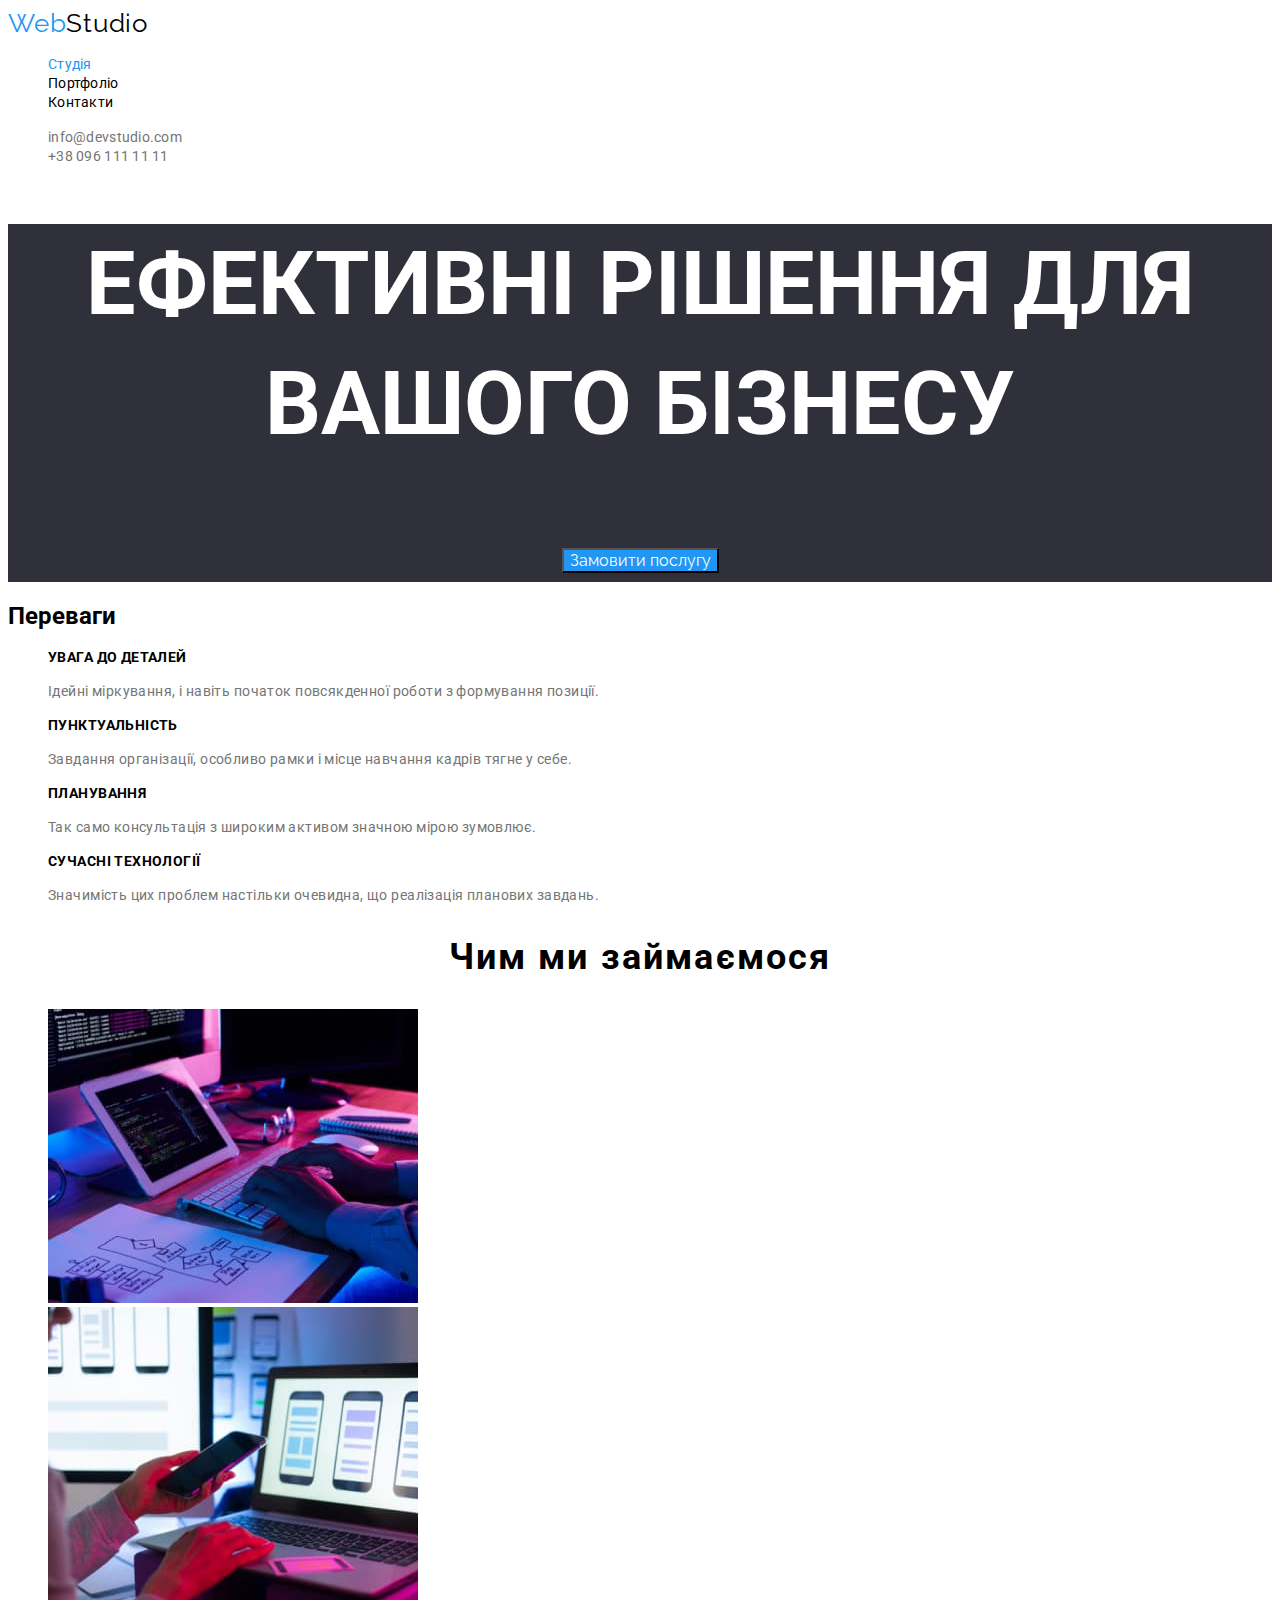
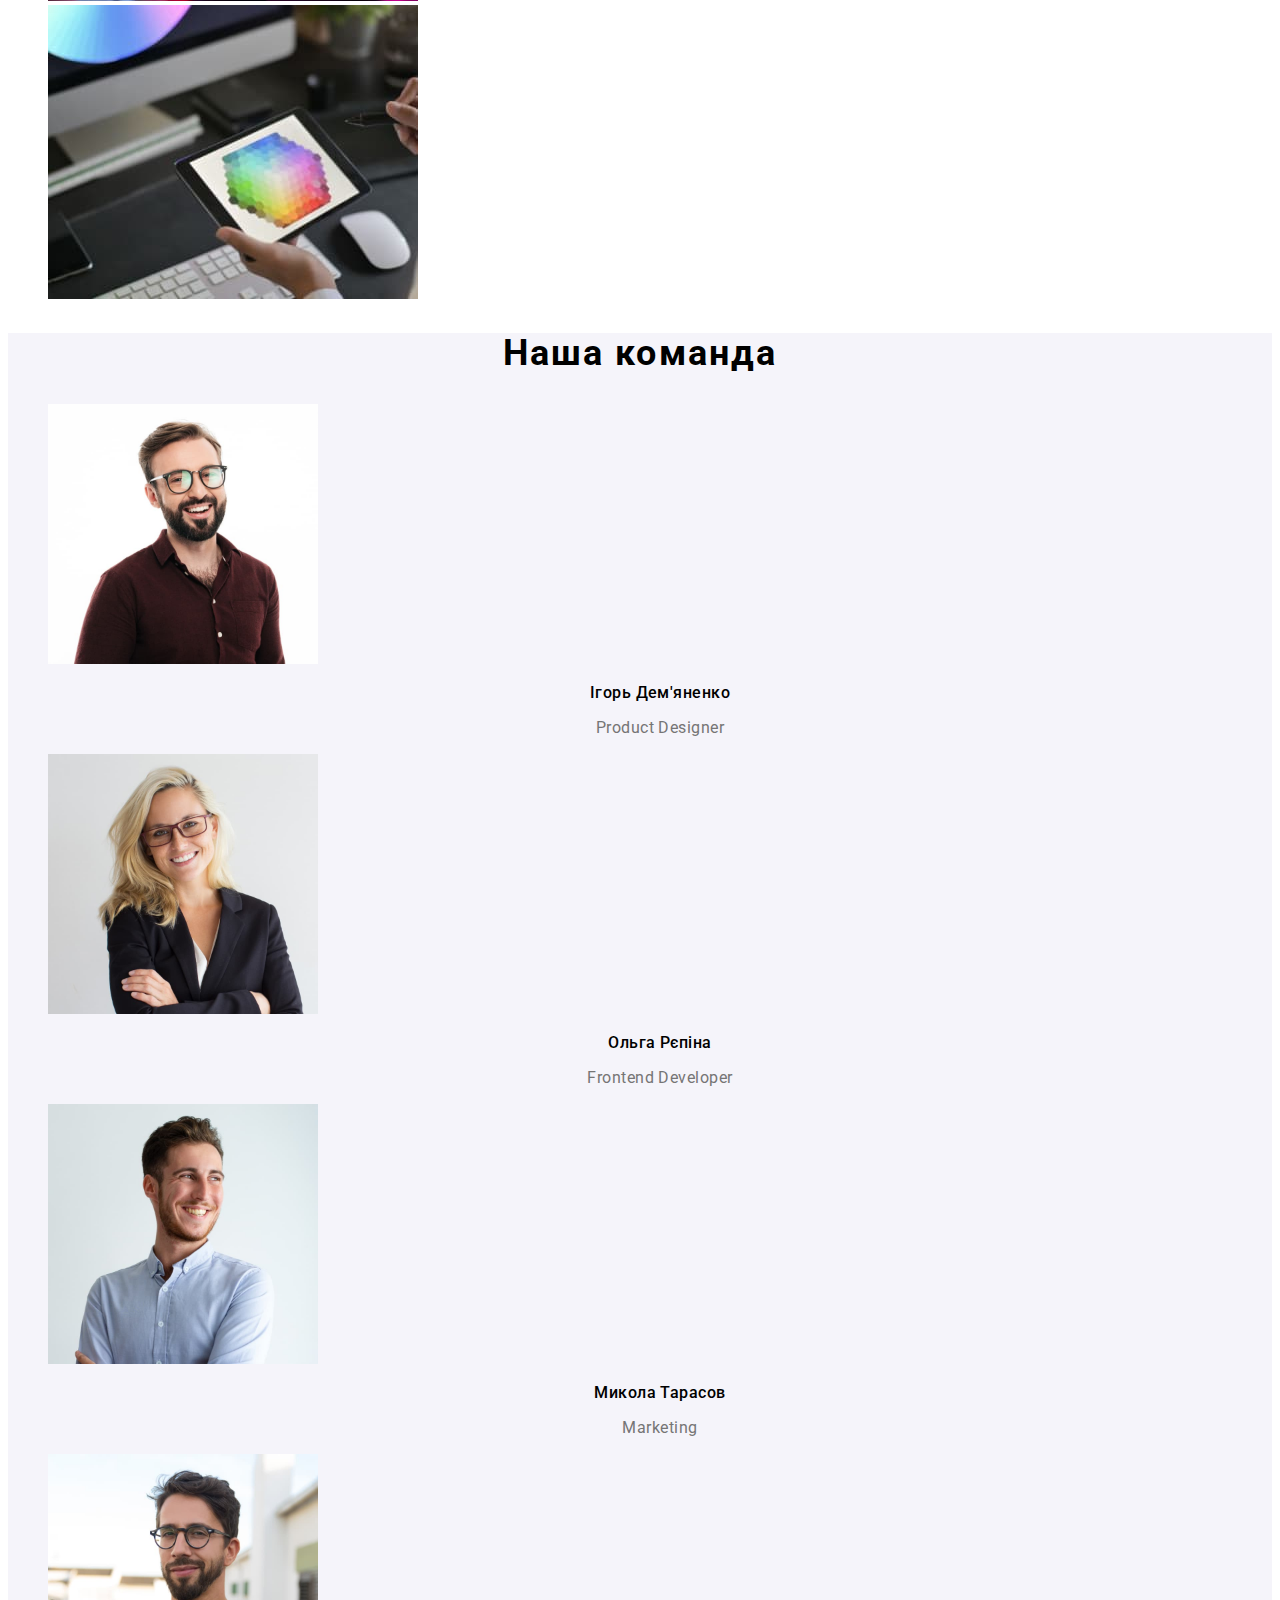
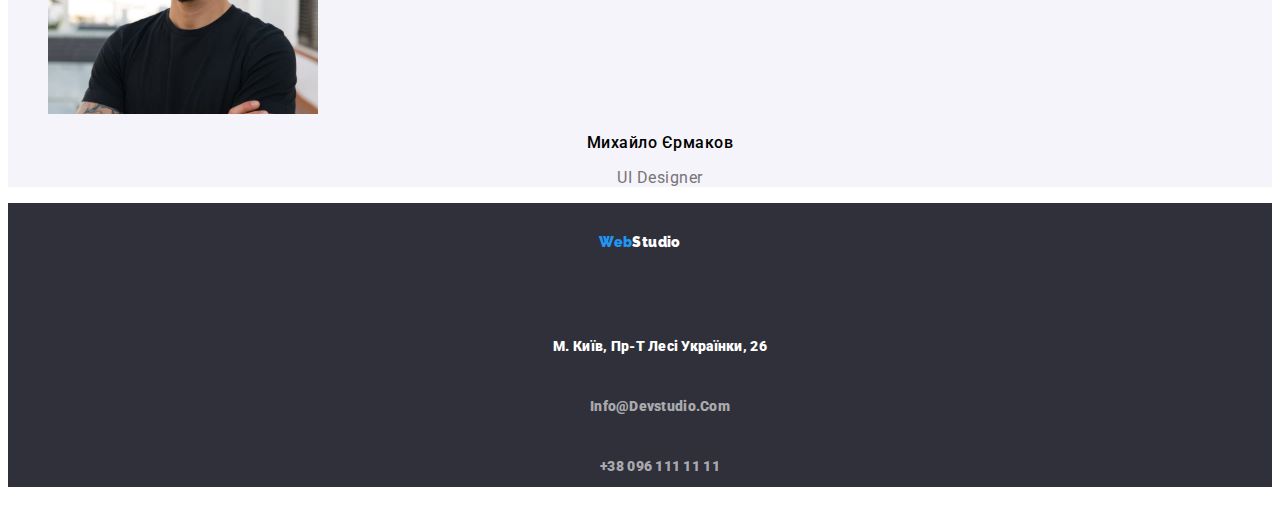
==== commit 6c95ff5f: "update css" ====
--- a/index.html
+++ b/index.html
@@ -41,8 +41,8 @@
 
       <section class="bg">
         <h1>
-          Ефективні рішення для <br />
-          вашого бізнесу
+          ЕФЕКТИВНІ РІШЕННЯ ДЛЯ <br />
+          ВАШОГО БІЗНЕСУ
         </h1>
         <button type="button" class="button-primary">
             Замовити послугу
--- a/css/styles.css
+++ b/css/styles.css
@@ -4,6 +4,10 @@
     --accent-color: #2196F3;
     --primary-bg-color: #FFFFFF;
     --text-footer: #FFFFFF;
+    --bg-color: #2F303A;
+    --team-bg: #F5F4FA;
+    --footer-team-text: rgba(255, 255, 255, 0.6) ;
+    --text-portfolio-team: rgba(117, 117, 117, 1) ;
 
 }
 
@@ -16,10 +20,6 @@
     font-family: 'Roboto' , sans-serif;
 }
 
-h1,h2,h3,h4,h5,h6 {
-    font-family: 'Roboto', sans-serif;
-}
-
 /*logo*/
 
 .logo {
@@ -41,34 +41,38 @@
     letter-spacing: 0.02em;
     line-height: 1.14;
     text-decoration: none;
+    font-size: 14px;
+    
 }
 .site_nav :hover,
 .site_nav :focus{
     color: var(--accent-color);
-    font-size: 14px;
 }
 
 .site_nav .link.current {
     color: var(--accent-color);
 }
+
+
 
 /*button*/
 
 .bg {
     color: var(--primary-bg-color);
-    background-color: #2F303A;
+    background-color: var(--bg-color);
     font-size: 44px;
     line-height: 1.36;
     font-weight: 900;
     text-align: center;
     text-decoration: none;
+    text-transform: capitalize;
 }
 
 .button-primary {
     color: var(--primary-bg-color);
     background-color: var(--accent-color);
     font-size: 16px;
-    font-family: inherit;
+    font-family: 'Raleway', sans-serif;
     text-align: center;
     cursor: pointer;
 }
@@ -101,7 +105,7 @@
 /* КОМАНДА */
 
 .section-team {
-    background-color: #F5F4FA;
+    background-color: var(--team-bg);
 }
 
 .section-title-team{
@@ -153,7 +157,7 @@
 
 .section-text-team {
     font-size: 16px;
-    color: rgba(117, 117, 117, 1);
+    color: var(--text-portfolio-team);
     letter-spacing: 0.03em;
 
 }
@@ -166,16 +170,20 @@
     font-family: 'Raleway';
     letter-spacing: 0.03em;
     text-decoration: none;
+    font-size: 14px;
+    
 }
 
 .footer-adress a{
     color: var(--text-footer);
     font-size: 14px;
+    font-style: normal;
 }
 
 .footer-adress-contact a{
-    color: rgba(255, 255, 255, 0.6);
-    font-size: 14px;
+    color: var(--footer-team-text);
+    font-size: 14px;
+    font-style: normal;
 }
 
 /*Портфолио*/
@@ -184,26 +192,38 @@
     font-size: 16px;
     color: var(--primary-text-color);
     font-family: inherit;
+    font-family: 'Roboto', sans-serif;
+    text-align: center;
+    letter-spacing: 0.03em;
 }
 .section-button-text{
-    font-family: inherit;
+    font-family: 'Roboto', sans-serif;
 }
 
 .pointer{
     cursor: pointer;
+    font-family: 'Roboto', sans-serif;
 }
 .section-button-text :hover,
 .section-button-text :focus{
     color: var(--primary-bg-color);
     background-color: var(--accent-color);
+    
 }
 .section-title-portfolio {
     font-size: 18px;
     color: var(--primary-text-color);
+    letter-spacing: 0.06em;
 }
 .section-text-portfolio {
     font-size: 16px;
-    color: rgba(117, 117, 117, 1);
+    color: var(--text-portfolio-team);
+    letter-spacing: 0.03em;
+    
+}
+
+.decoration-portfolio{
+    text-decoration: none;  
 }
 
 
@@ -223,4 +243,8 @@
 
 /*почта и номер в футере rgba(255, 255, 255, 0.6)
 */
-
+/*Текст в портфолио под заголовком  rgba(117, 117, 117, 1) */
+
+/*Цвет фона заголовка на главном экране #2F303A  */
+
+/*цыет фона в секции команда  #F5F4FA */
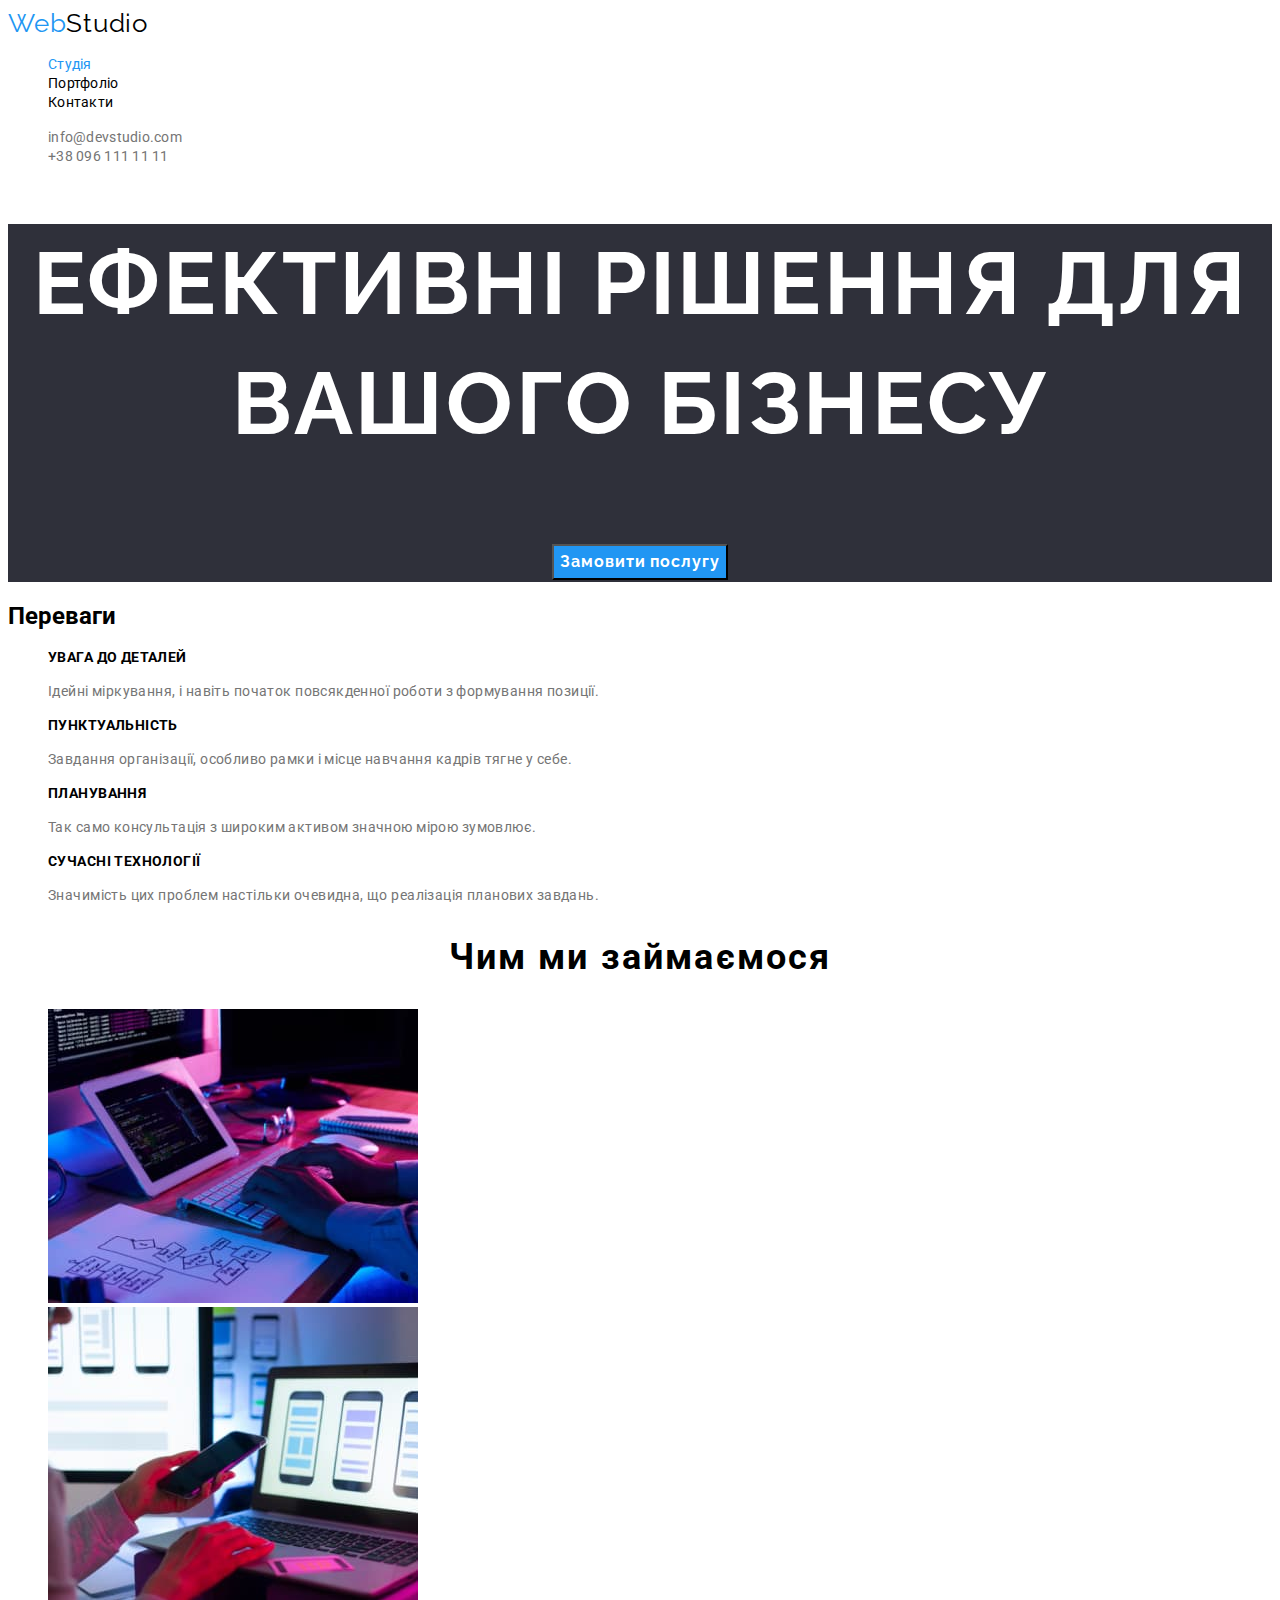
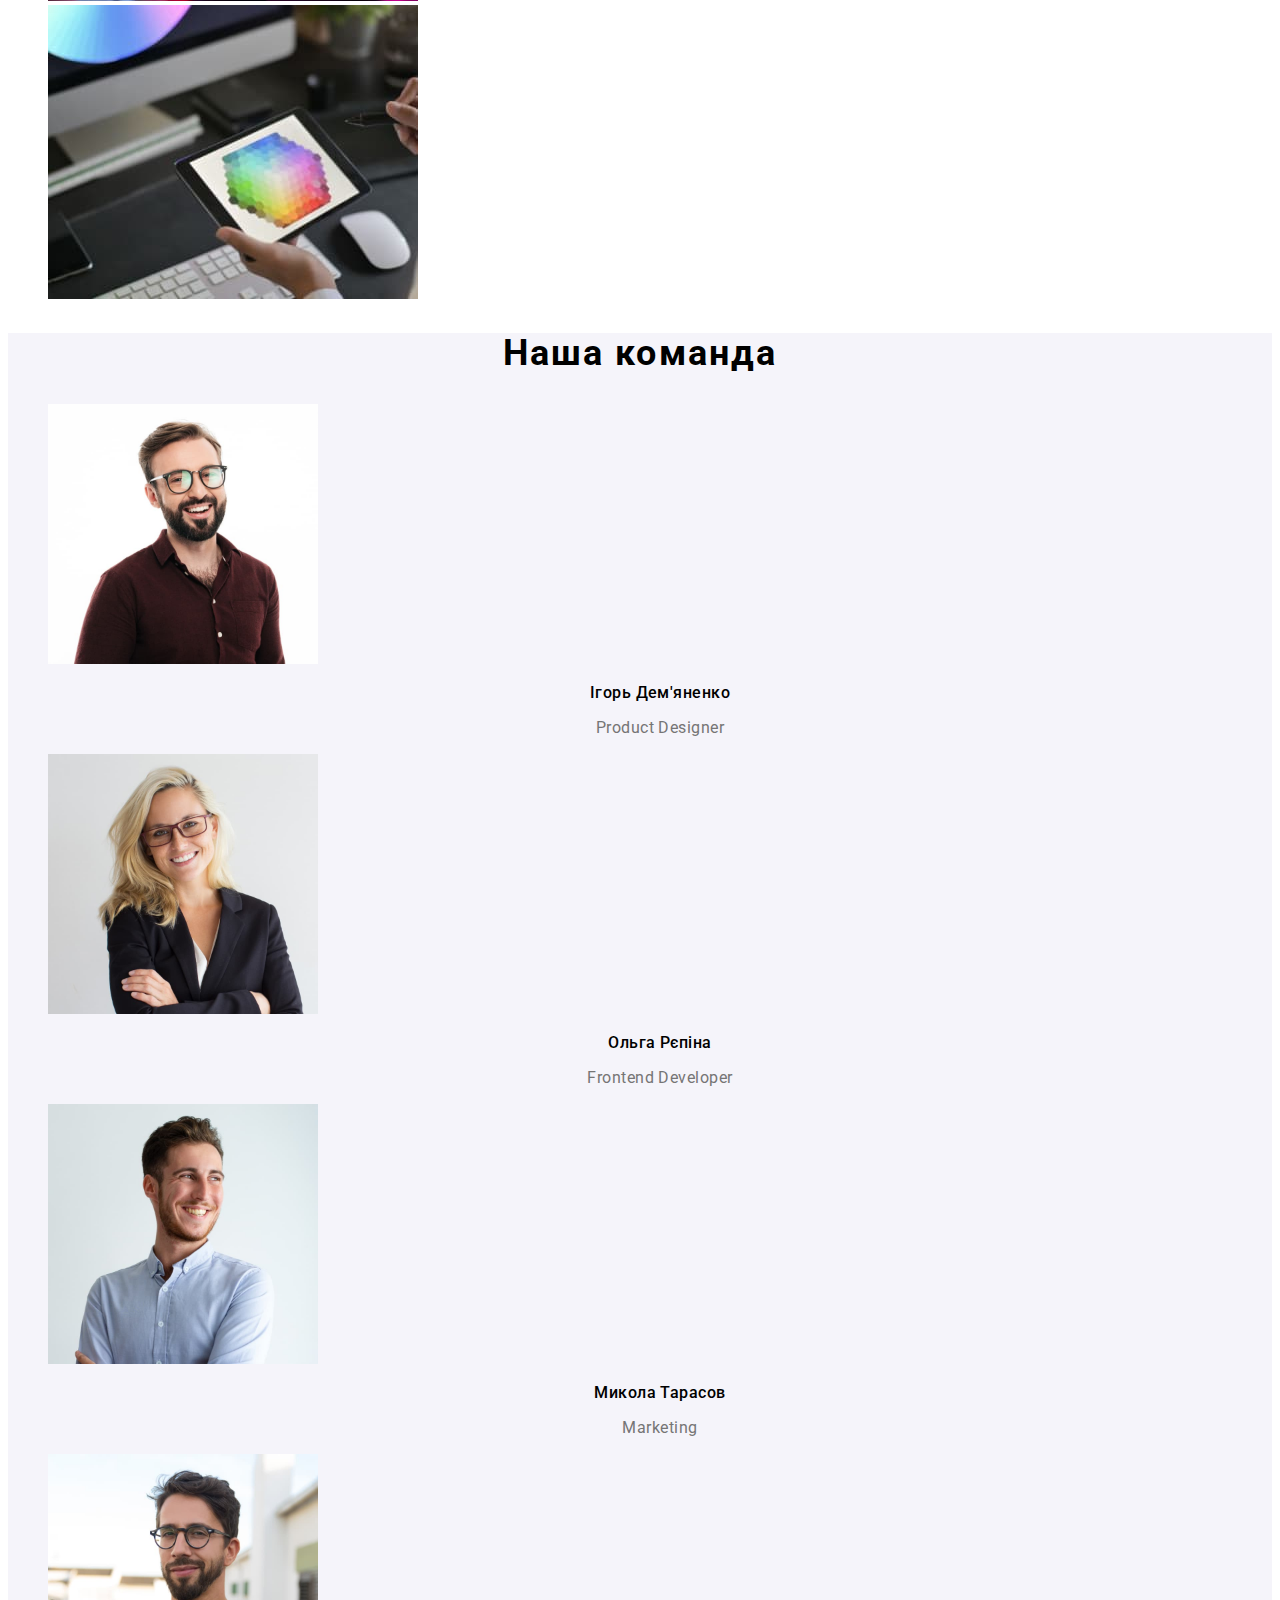
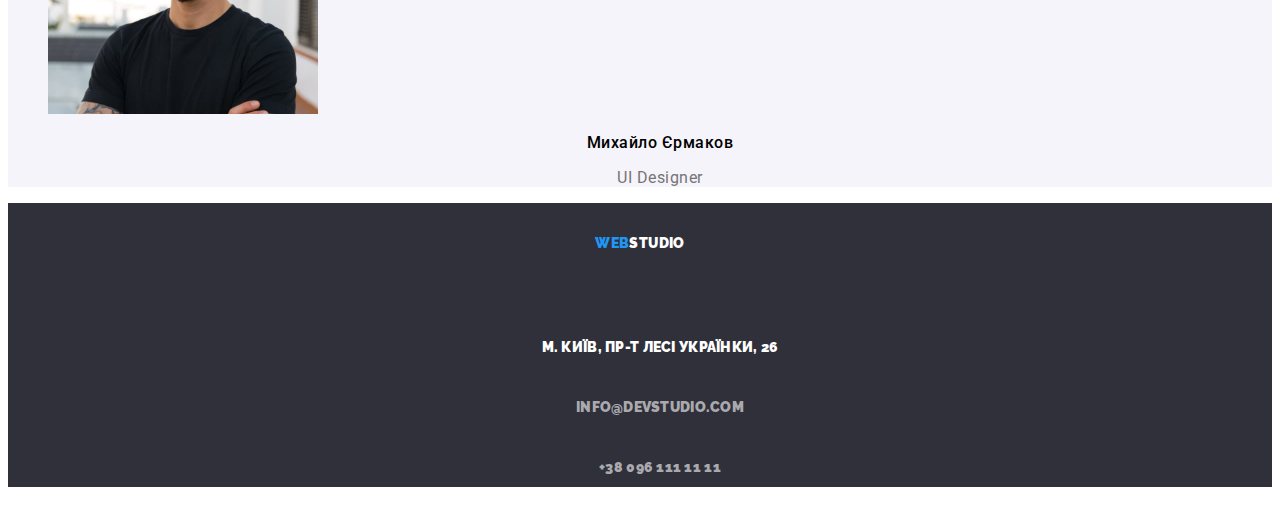
==== commit 2940b3f5: "Update lang" ====
--- a/index.html
+++ b/index.html
@@ -131,7 +131,7 @@
               height="260"
             />
             <h3 class="section-title-team">Ігорь Дем'яненко</h3>
-            <p class="section-text-team">Product Designer</p>
+            <p class="section-text-team" lang="en">Product Designer</p>
           </li>
 
           <li>
@@ -142,7 +142,7 @@
               height="260"
             />
             <h3 class="section-title-team">Ольга Рєпіна</h3>
-            <p class="section-text-team">Frontend Developer</p>
+            <p class="section-text-team" lang="en">Frontend Developer</p>
           </li>
 
           <li>
@@ -153,7 +153,7 @@
               height="260"
             />
             <h3 class="section-title-team">Микола Тарасов</h3>
-            <p class="section-text-team">Marketing</p>
+            <p class="section-text-team" lang="en">Marketing</p>
           </li>
 
           <li>
@@ -164,7 +164,7 @@
               height="260"
             />
             <h3 class="section-title-team">Михайло Єрмаков</h3>
-            <p class="section-text-team">UI Designer</p>
+            <p class="section-text-team" lang="en">UI Designer</p>
           </li>
         </ul>
       </section>
--- a/css/styles.css
+++ b/css/styles.css
@@ -60,21 +60,27 @@
 .bg {
     color: var(--primary-bg-color);
     background-color: var(--bg-color);
+    font-family: 'Raleway', sans-serif;
     font-size: 44px;
     line-height: 1.36;
     font-weight: 900;
     text-align: center;
     text-decoration: none;
-    text-transform: capitalize;
+    letter-spacing: 0.06em;
+        text-transform: uppercase;
+    
 }
 
 .button-primary {
     color: var(--primary-bg-color);
     background-color: var(--accent-color);
     font-size: 16px;
-    font-family: 'Raleway', sans-serif;
+    font-family: inherit;
     text-align: center;
     cursor: pointer;
+    letter-spacing: 0.06em;
+    line-height: 30px;
+    font-weight: 700;
 }
 
 /*СЕКЦІЇ*/
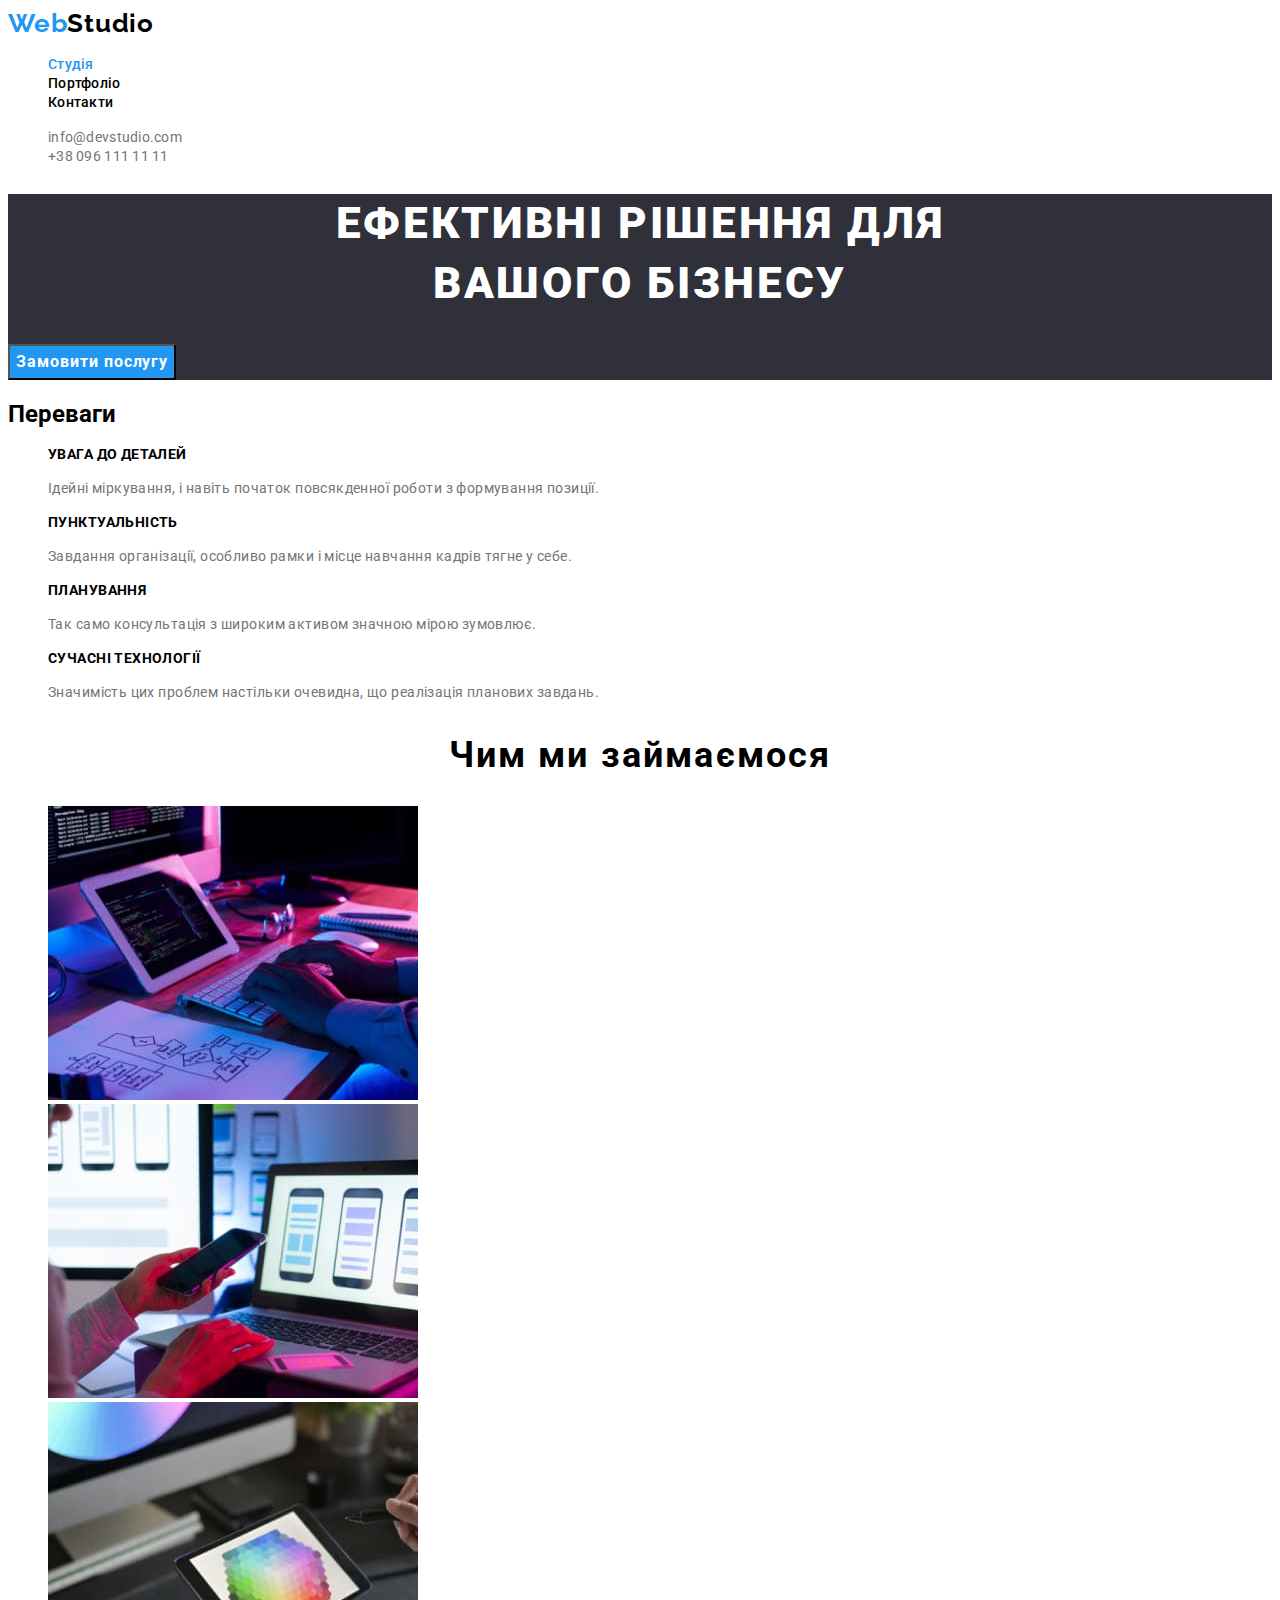
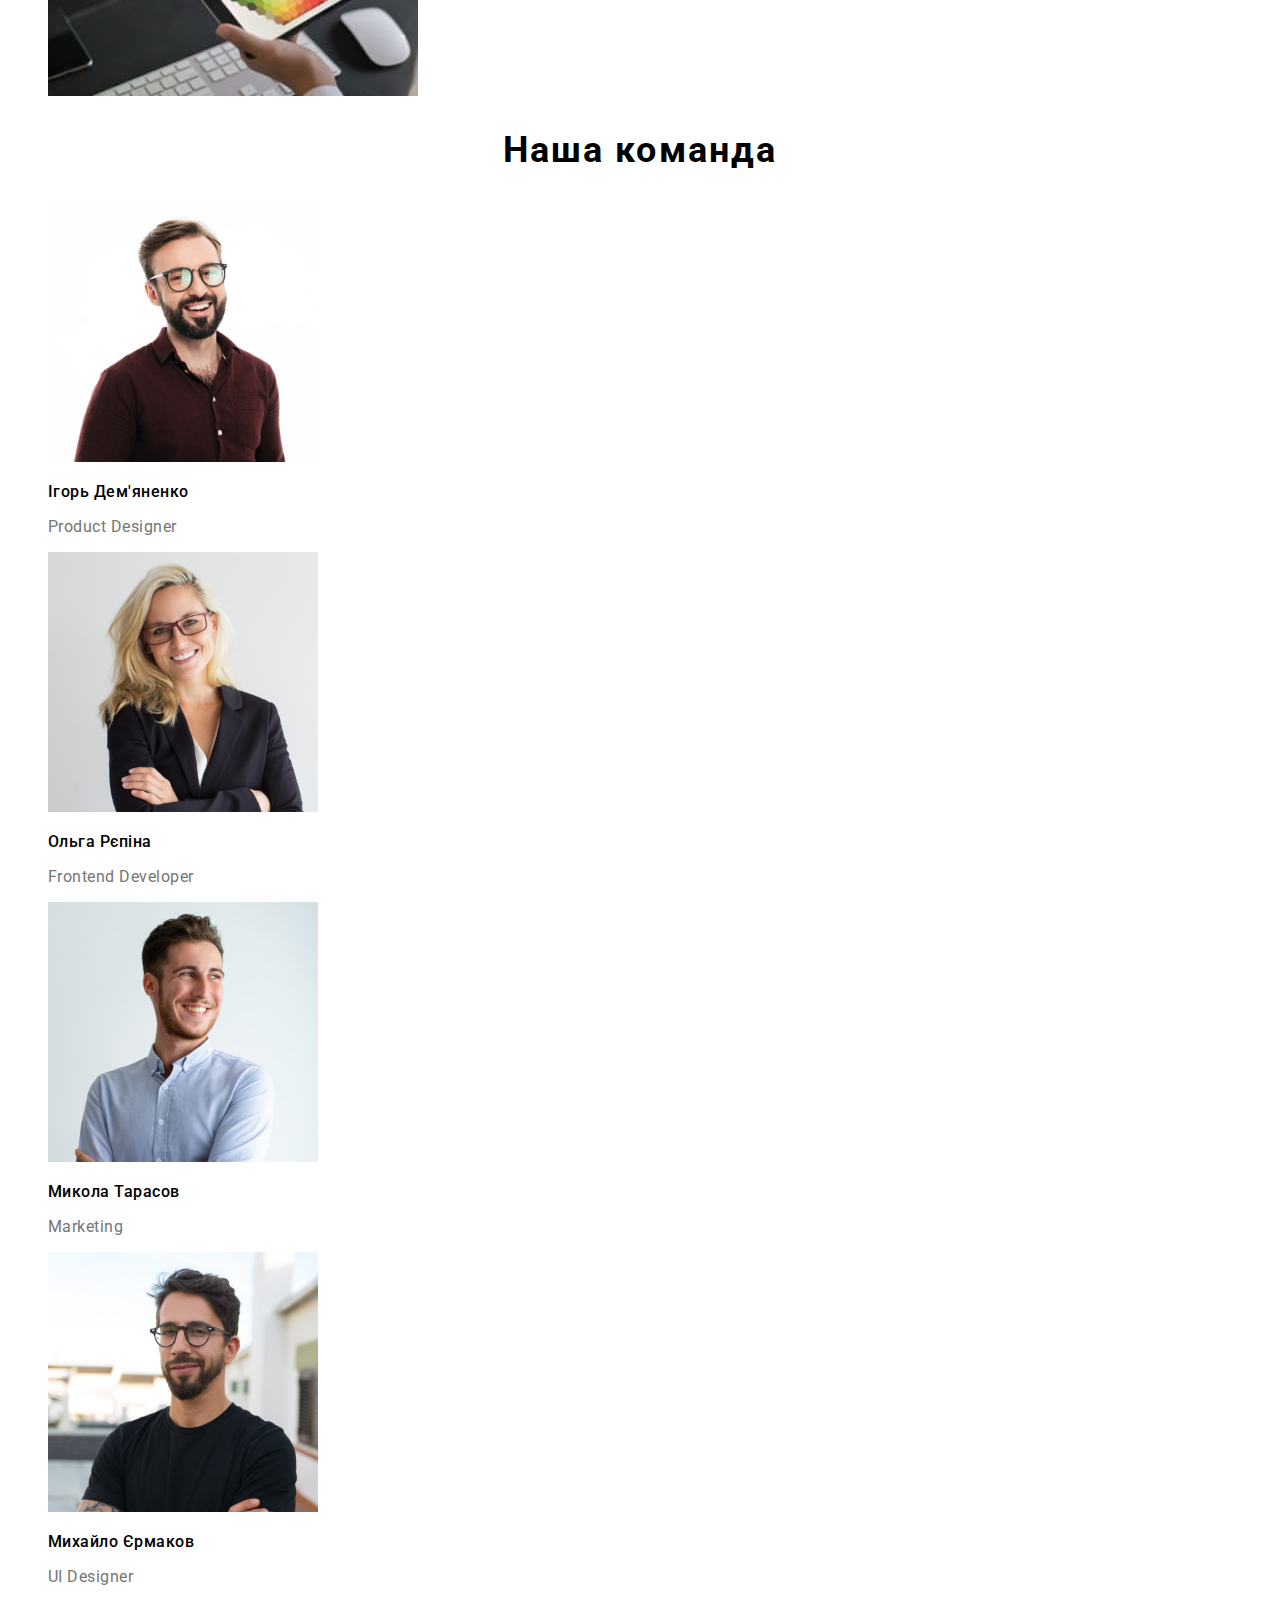
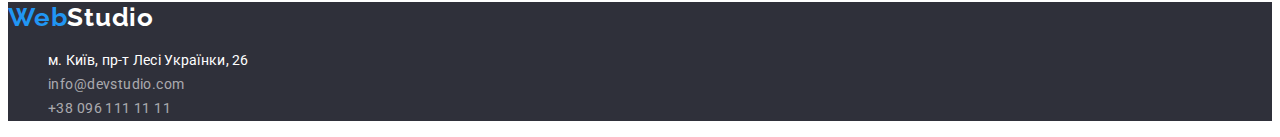
==== commit ebe36066: "update again" ====
--- a/index.html
+++ b/index.html
@@ -15,7 +15,7 @@
 
     <header>
       <nav>
-        <a href="/index.html" class="logo"
+        <a href="./index.html" class="logo"
           ><span class="accent">Web</span>Studio</a
         >
 
@@ -40,7 +40,7 @@
       <!--Кнопка-->
 
       <section class="bg">
-        <h1>
+        <h1 class="text-under-main-button">
           ЕФЕКТИВНІ РІШЕННЯ ДЛЯ <br />
           ВАШОГО БІЗНЕСУ
         </h1>
@@ -172,8 +172,8 @@
 
     <!--Футер-->
 
-    <footer class="bg">
-      <a href="/index.html" class="logo-footer"><span class="accent">Web</span>Studio</a>
+    <footer class="bg-footer">
+      <a href="./index.html" class="logo-footer"><span class="accent">Web</span>Studio</a>
       <address>
         <ul class="site_nav">
           <li class="footer-adress">
--- a/css/styles.css
+++ b/css/styles.css
@@ -5,6 +5,7 @@
     --primary-bg-color: #FFFFFF;
     --text-footer: #FFFFFF;
     --bg-color: #2F303A;
+    --bg-button: #188CE8;
     --team-bg: #F5F4FA;
     --footer-team-text: rgba(255, 255, 255, 0.6) ;
     --text-portfolio-team: rgba(117, 117, 117, 1) ;
@@ -28,6 +29,7 @@
     font-family: 'Raleway', sans-serif;
     letter-spacing: 0.03em;
     text-decoration: none;
+    font-weight: 700;
     
 }
 .accent {
@@ -42,6 +44,8 @@
     line-height: 1.14;
     text-decoration: none;
     font-size: 14px;
+    font-weight: 500;
+    font-family: 'Roboto', sans-serif;
     
 }
 .site_nav :hover,
@@ -53,6 +57,22 @@
     color: var(--accent-color);
 }
 
+/*auth_nav*/
+
+.auth_nav-title a {
+    color: var(--text-color);
+    font-size: 14px;
+    letter-spacing: 0.02em;
+    line-height: 1.14;
+    text-decoration: none;
+    font-family: 'Roboto', sans-serif;
+
+}
+
+.auth_nav-title :hover,
+.auth_nav-title :focus {
+    color: var(--accent-color);
+}
 
 
 /*button*/
@@ -60,27 +80,40 @@
 .bg {
     color: var(--primary-bg-color);
     background-color: var(--bg-color);
-    font-family: 'Raleway', sans-serif;
+    letter-spacing: 0.06em;
+    
+}
+
+.text-under-main-button {
     font-size: 44px;
     line-height: 1.36;
+    text-align: center;
+    letter-spacing: 0.06em;
+    text-transform: uppercase;
     font-weight: 900;
-    text-align: center;
-    text-decoration: none;
-    letter-spacing: 0.06em;
-        text-transform: uppercase;
-    
-}
+}
+
+
 
 .button-primary {
+    font-size: 16px;
+    font-family: inherit;
+    text-align: center;
+    cursor: pointer;
+    letter-spacing: 0.06em;
+    line-height: 30px;
+    font-weight: 700;
     color: var(--primary-bg-color);
     background-color: var(--accent-color);
-    font-size: 16px;
-    font-family: inherit;
-    text-align: center;
-    cursor: pointer;
-    letter-spacing: 0.06em;
-    line-height: 30px;
-    font-weight: 700;
+    
+}
+
+/*Привітик, допоможіть пж, тут не виходить, воно не змынює колір всеодно*/
+.button-primary :hover,
+.button-primary :focus {
+    color: var(--primary-bg-color);
+    background-color: var(--bg-button);
+    box-shadow: 0px 4px 4px rgba(0, 0, 0, 0.15);
 }
 
 /*СЕКЦІЇ*/
@@ -90,6 +123,14 @@
     font-size: 14px;
     letter-spacing: 0.03em;
     line-height: 1.14;
+}
+
+.section-text {
+    color: var(--text-color);
+    font-size: 14px;
+    letter-spacing: 0.03em;
+    line-height: 1.71;
+    font-weight: 400;
 }
 
 .section-title-main {
@@ -98,53 +139,11 @@
     line-height: 1.16;
     font-weight: 700;
     text-align: center;
-
-}
-
-.section-text {
-    color: var(--text-color);
-    font-size: 14px;
-    letter-spacing: 0.03em;
-    line-height: 1.71;
-}
-
-/* КОМАНДА */
-
-.section-team {
-    background-color: var(--team-bg);
-}
-
-.section-title-team{
-    font-weight: 500;
-        font-size: 16px;
-        line-height: 1.18;
-        letter-spacing: 0.03em;
-        text-align: center;
-
-}
-
-.section-text-team{
-    text-align: center;
-    line-height: 1.18;
-    font-weight: 400;
-        font-size: 16px;
-}
-
-
-/*auth_nav*/
-
-.auth_nav-title a {
-    color: var(--text-color);
-    font-size: 14px;
-    letter-spacing: 0.02em;
-    line-height: 1.14;
-    text-decoration: none;
-}
-
-.auth_nav-title :hover,
-.auth_nav-title :focus{
-    color: var(--accent-color);
-}
+    font-weight: 700;
+
+}
+
+
 
 
 
@@ -154,29 +153,42 @@
     list-style: none;
 }
 
+.hidden{
+    visibility: hidden;
+}
+
 /*Команда*/
 .section-title-team {
     font-size: 16px;
     letter-spacing: 0.03em;
-    
+    font-weight: 500;
 }
 
 .section-text-team {
     font-size: 16px;
     color: var(--text-portfolio-team);
     letter-spacing: 0.03em;
-
+    font-weight: 400;
+    letter-spacing: 0.03em;
 }
 
 /*Футер*/
+
+.bg-footer{
+        color: var(--primary-bg-color);
+            background-color: var(--bg-color);
+}
 
 .logo-footer {
     color: var(--text-footer);
-    font-size: 26px;
     font-family: 'Raleway';
     letter-spacing: 0.03em;
     text-decoration: none;
-    font-size: 14px;
+    text-transform: none;
+    font-style: normal;
+        font-weight: 700;
+        font-size: 26px;
+        line-height: 1.19;
     
 }
 
@@ -184,12 +196,21 @@
     color: var(--text-footer);
     font-size: 14px;
     font-style: normal;
+    line-height: 1.71;
+    text-transform: none;
+    font-weight: 400;
+    font-family: 'Roboto', sans-serif;
 }
 
 .footer-adress-contact a{
     color: var(--footer-team-text);
     font-size: 14px;
     font-style: normal;
+    letter-spacing: 0.03em;
+    line-height: 1.71;
+    text-transform: none;
+    font-weight: 400;
+    font-family: 'Roboto', sans-serif;
 }
 
 /*Портфолио*/
@@ -209,6 +230,9 @@
 .pointer{
     cursor: pointer;
     font-family: 'Roboto', sans-serif;
+    font-weight: 500;
+    letter-spacing: 0.03em;
+    line-height: 1.62;
 }
 .section-button-text :hover,
 .section-button-text :focus{
@@ -220,11 +244,17 @@
     font-size: 18px;
     color: var(--primary-text-color);
     letter-spacing: 0.06em;
+    font-weight: 700;
+    font-family: 'Roboto', sans-serif;
+    line-height: 2;
 }
 .section-text-portfolio {
     font-size: 16px;
     color: var(--text-portfolio-team);
     letter-spacing: 0.03em;
+    font-weight: 400;
+    font-family: 'Roboto', sans-serif;
+    line-height: 1.87;
     
 }
 
@@ -254,3 +284,5 @@
 /*Цвет фона заголовка на главном экране #2F303A  */
 
 /*цыет фона в секции команда  #F5F4FA */
+
+/*Кнопка в bg   #188CE8 */